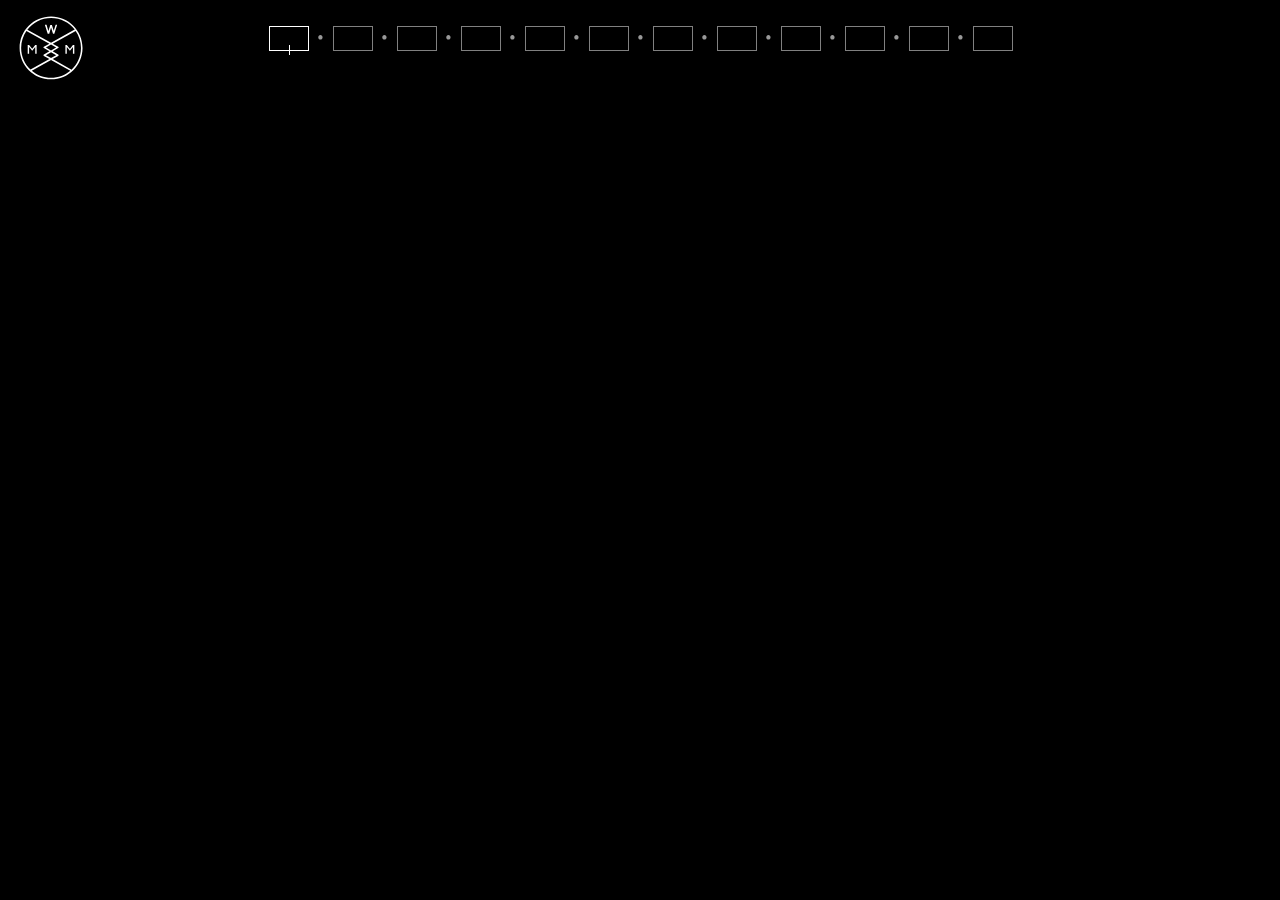
==== Development/index.html @ 4131780c "Initial commit" ====
<!DOCTYPE html>
<!--[if lt IE 7]>			<html class="no-js lt-ie9 lt-ie8 lt-ie7"> <![endif]-->
<!--[if IE 7]>				 <html class="no-js lt-ie9 lt-ie8"> <![endif]-->
<!--[if IE 8]>				 <html class="no-js lt-ie9"> <![endif]-->
<!--[if gt IE 8]><!--> <html class="no-js"> <!--<![endif]-->
		
<head>
	<meta charset="utf-8">
	<meta http-equiv="X-UA-Compatible" content="IE=edge,chrome=1">
	
	<title>What Matters Most</title>

		<meta name="description" content="What Matters Most approaches the process of image-making and story-telling as craftspeople who believe in, and wish to improve upon, the film-making canon, handed down by generations of filmmakers. What Matters Most above all, is a co-operative of artists looking to elevate each other’s work through a collective process.">
		<meta name="viewport" content="width=device-width, initial-scale=1">

		<link rel="stylesheet" href="./_css/main.css">
		<script src="./_js/vendor/modernizr-2.6.2.min.js"></script>
</head>

<body>
<!--[if lt IE 7]><p class="chromeframe">You are using an <strong>outdated</strong> browser. Please <a href="http://browsehappy.com/">upgrade your browser</a> or <a href="http://www.google.com/chromeframe/?redirect=true">activate Google Chrome Frame</a> to improve your experience.</p><![endif]-->

	<!-- Header -->
	<header>
		<div class="logo pulse"><svg version="1.1" id="Layer_1" xmlns="http://www.w3.org/2000/svg" xmlns:xlink="http://www.w3.org/1999/xlink" x="0px" y="0px"
	 width="100%" height="100%" viewBox="-28 -28 120 120" enable-background="new -28 -28 120 120" xml:space="preserve">
<path fill="#FFFFFF" d="M32.142-27.188c-32.59,0-59.003,26.414-59.003,59.003s26.413,58.997,59.003,58.997
	c32.579,0,58.997-26.406,58.997-58.995S64.721-27.188,32.142-27.188z M32.142-24.25c18.027,0.031,34.051,8.543,44.299,21.767
	l-44.354,24.66L-12.327-2.286C-2.086-15.62,14.001-24.219,32.142-24.25z M22.461,30.952l9.625-5.331l9.607,5.331l-9.607,5.604
	L22.461,30.952z M41.693,45.648l-9.607,5.327l-9.625-5.327l9.625-5.612L41.693,45.648z M-23.936,31.815
	c0.026-11.751,3.65-22.634,9.816-31.635l43.085,23.714l-10.286,5.7c-0.476,0.269-0.771,0.76-0.771,1.31
	c-0.008,0.535,0.273,1.038,0.75,1.312l10.425,6.074l-10.425,6.088c-0.477,0.274-0.758,0.78-0.75,1.315
	c0,0.54,0.295,1.047,0.771,1.309l10.286,5.7l-35.36,19.781C-17.176,62.284-23.9,47.842-23.936,31.815z M32.142,87.884
	C18.353,87.854,5.741,82.861-4.016,74.61l36.102-20.192l36.062,20.315C58.416,82.911,45.852,87.858,32.142,87.884z M70.533,72.617
	L35.185,52.701l10.281-5.699c0.487-0.263,0.781-0.766,0.781-1.308c0.016-0.534-0.278-1.041-0.745-1.315l-10.425-6.09l10.425-6.072
	c0.467-0.275,0.761-0.777,0.745-1.312c0-0.546-0.294-1.038-0.781-1.31l-10.281-5.7L78.246-0.036
	c6.259,9.054,9.938,20.01,9.962,31.853C88.173,47.913,81.386,62.397,70.533,72.617z M75.528,26.266h-2.167
	c-0.109,0-0.241,0.132-0.241,0.244c-1.725,2.092-5.002,6.219-5.646,7.031c-0.646-0.812-4.025-5.015-5.873-7.16
	c0.028,0.017-0.027-0.115-0.162-0.115h-2.189c-0.1,0-0.239,0.132-0.239,0.244v16.281C59.01,42.9,59.159,43,59.249,43h2.147
	c0.1,0,0.232-0.141,0.232-0.236V30.179c1.939,2.297,3.843,4.637,5.718,6.961l0.183,0.054c1.83-2.009,4.56-5.504,5.591-6.838v12.435
	C73.12,42.9,73.27,43,73.365,43h2.144c0.102,0,0.242-0.141,0.242-0.236V26.477C75.747,26.445,75.647,26.266,75.528,26.266z
	 M4.851,26.169H2.678c-0.111,0-0.244,0.132-0.244,0.238c-1.723,2.093-4.999,6.221-5.639,7.034c-0.655-0.813-4.042-5.015-5.883-7.154
	c0.03,0-0.025-0.118-0.152-0.118h-2.195c-0.11,0-0.244,0.132-0.244,0.238l-0.007,16.283c0.007,0.111,0.157,0.214,0.251,0.214h2.134
	c0.112,0,0.244-0.125,0.244-0.227V30.083c1.931,2.301,3.843,4.637,5.71,6.96l0.19,0.051c1.83-2.002,4.551-5.499,5.592-6.829v12.423
	c0,0.109,0.149,0.214,0.244,0.214h2.141c0.104,0,0.246-0.123,0.246-0.227V26.379C5.067,26.351,4.96,26.169,4.851,26.169z
	 M35.6,5.032c0.027,0-0.022,0.144,0.223,0.204h2.316c0.031,0,0.056,0,0.056,0c0.117,0,0.194-0.145,0.194-0.188l-0.123-0.054
	l0.136,0.046l5.146-16.545h-0.195c0,0-1.646,0-2.513,0l-0.284,0.149c-0.441,1.463-2.846,9.316-3.436,11.287
	c-0.519-1.713-2.394-7.859-3.509-11.059c-0.93-0.103-1.883-0.103-2.706-0.103l-0.234,0.197c-1.103,3.586-3.174,10.412-3.505,11.482
	l-3.528-11.854c-0.139-0.1-0.972-0.109-1.798-0.109c-0.398,0-0.81,0-1.115,0.008c-0.12,0-0.173,0.163-0.173,0.196
	c0,0.125,0.045,0.219,0.045,0.227C21.84-7.429,25.49,4.037,25.836,5.06c-0.005-0.032-0.005,0.024-0.005,0.024
	c0,0.033,0.131,0.149,0.152,0.149h2.571c0.106,0,0.173-0.166,0.173-0.181c1.041-3.228,3.064-10.024,3.432-11.267L35.6,5.032z"/>
</svg></div>
		<h1>What Matters Most</h1>
		<br><span>About + Contact</span>
	</header>

	<!-- Preload -->
	<div class="cover"></div>
	<div class="preloadPlay"></div>
	<div class="preloadPlay2"></div>
	<div class="preloadFS"></div>
	<div class="preloadFS2"></div>

	<!-- About + Contact -->
	<div class="black-overlay">
		<div class="close"></div>
		<div class="about">
			<div class="about-header">	
				<div class="wmmLogo"></div><br>
				<div class="wmmText"></div><br>
				<div class="about-nav">
					<a rel="aboutS" class="aboutLink active">About</a>
					<a rel="contactS" class="aboutLink">Contact</a>
					<!-- <a rel="partnersS" class="aboutLink">Partners + Collaborators</a> -->
					<a rel="emailS" class="aboutLink">Mailing List</a>
				</div>
			</div>
			<div class="about-text">
				<div class="aboutS" style="text-align:justify" rev="About">
					What Matters Most approaches the process of image-making and story-telling as craftspeople who believe in, and wish to improve upon, the film-making canon, handed down by generations of filmmakers.
					<br><br>What Matters Most above all, is a co-operative of artists looking to elevate each other’s work through a collective process.
				</div>
				<div class="contactS" rev="Contact">
					General Inquiries
					<br><a href="mailto:info@the-most.com">info@the-most.com</a>
					<br><br>What Matters Most
					<br>3311 East Pico Boulevard
					<br>Los Angeles, CA 90023
				</div>
				<!-- <div class="partnersS centered" rev="Partners">
					Coming Soon
				</div> -->
				<div class="emailS centered" rev="Mailing List">
					<form name="ccoptin" action="http://visitor.r20.constantcontact.com/d.jsp" target="_blank" method="post" style="margin-bottom:2;">
					<input type="hidden" name="llr" value="futhpymab">
					<input type="hidden" name="m" value="1113217814149">
					<input type="hidden" name="p" value="oi">
					<input onfocus="if(this.value == 'Enter Email') { this.value = ''; }" 
						   onblur="if(this.value == '') { this.value = 'Enter Email'; }"
						   type="text" name="ea" size="20" value="Enter Email">
					<br><input type="submit" name="go" value="Submit" class="submit">
					</form>
				</div>
			</div>
			<div class="site-by"><a href="http://oskstudio.com">Site: Osk Studio</a></div>
		</div>
	</div>
	

	<!-- WMM Projects start -->
	<div id="slides">
		<nav class="slides-navigation visuallyhidden">
			<a href="#" class="prev"><img src="./_img/larr.svg"></a>
			<a href="#" class="next"><img src="./_img/rarr.svg"></a>
    	</nav>
		<ul class="slides-container">
			<li data-href="fka-twigs" data-name="FKA Twigs">
				<img src="./_content/fka-twigs/Twigs-06.jpg" class="main" alt="">
				<div class="container">
					<div class="fade"></div>

					<div class="alt-backgrounds">
						<img src="./_content/fka-twigs/Twigs-07.jpg" class="fader" id="fader-left">
						<img src="./_content/fka-twigs/Twigs-08.jpg" class="fader" id="fader-right">
					</div>

					<div class="content">
						<div class="vertical-align">

							<!-- Project Centered Reveal -->
							<div class="reveal">
								<!-- Titles Type -->
								<img src="./_content/fka-twigs/twigs-title2.png" class="preserve titles">
								<!-- Project Navigation -->
								<div class="project-nav">
									<div class="play" rel="111576153"></div><br><br>
									<a rel="info" class="subLink">Info</a>
									<a rel="credits" class="subLink">Credits</a>
									<a rel="links" class="subLink">Links</a>
								</div>
								<div class="infoBtn"></div>

								<!-- Project Content (fixed at 50% height) -->
								<div class="project-drawer">
									<div class="info">
										A music video commissioned by Young Turks/XL Recordings
										<br>and produced in conjuction with Pulse Films. 
										<br>Filmed in Los Angeles, CA    
									</div>
									<div class="credits">
										Artist - FKA Twigs / Songs - <i>Preface, Video Girl</i> / A What Matters Most and Pulse Films Production / Directed by Kahlil Joseph/ Executive Producers - Onye Anyanwu, Omid Fatemi, Laura Tunstal / Management - Mikey Stirton, Produced by Onye Anyanwu / Cinematography by Jason McCormick / Production Design by James Chinlund / Choreography by Ryan Heffington / Edited by Luke Lynch / VFX by Graham Zeller / Stylist for FKA Twigs - Karen Clarkson / Makeup Artist - Naoko Scintu / Hairstylist - Soichi Inagaki / Costume Designer - Jenna Wright / SFX Makeup Artist - Christian Lau
										<br><br>Cast - Special Appearance by Travis Scott / Inmate - Daniyar / Priest - John Allen / Correctional Officers - Sebastian Feldman
									</div>
									<div class="links">
										Coming soon
									</div>
								</div>
							</div>
							
						</div>
					</div>
					
				</div>
			</li>
			<li data-href="slip" data-name="Slip">
				<img src="./_content/slip/middle.jpg" class="main" alt="">
				<div class="container">
					<div class="fade"></div>

					<div class="alt-backgrounds" data-left="./_content/slip/slip2.jpg" data-right="./_content/slip/slip3.jpg"></div>

					<div class="content">
						<div class="vertical-align">

							<!-- Project Centered Reveal -->
							<div class="reveal">
								<!-- Titles Type -->
								<img src="./_content/slip/slip.png" class="preserve titles">
								<!-- Project Navigation -->
								<div class="project-nav">
									<div class="play" rel="114097964"></div><br><br>
									<a rel="info" class="subLink">Info</a>
									<a rel="credits" class="subLink">Credits</a>
									<a rel="links" class="subLink">Links</a>
								</div>
								<div class="infoBtn"></div>

								<!-- Project Content (fixed at 50% height) -->
								<div class="project-drawer">
									<div class="info">
										Director's Statement: While making <i>Slip</i> I can remember looking at the monitor while we shot and it felt less like seeing a performance to me than having a glimpse into a different world.  Like a wormhole into an alternate universe, or a live feed of somebody else's dream.  It really struck me, I'd never had that feeling from any of the work I'd done before and I've gone searching for it with every project I've made since.  That can be frustrating sometimes, because I still don't know how I got there in the first place.    
									</div>
									<div class="credits">
										Directed By – Chelsea McMullan / Executive Producer – Geoff McLean/ Producer – Cole J. Alvis/ Supervising Producer – Chris Pavoni / Director of Photography – Maya Bankovic / Choreography– Yvonne Ng / Score – Juliet Palmer / Production Manager - Rogelio Cazares / Steady Cam Operator - Sean Sealey / First Assistant Camera - Mike Dawson / Digital Imaging Technician - Jake Kovnat / Gaffer - Gabrielle Nadeau / Key Grip - Brodie Spaull / Best Boy - Ohji Inoue / Swing - Wayne Robbinson / Driver - Todd Thompson / Production Assistant - Dave Guyen / Editor - Avril Jacobson / Sound Recordist/Editor/Mixer - Jean Martin / Colorist - Kevin Camilleri Notch / Hair/Makeup - Amanda Wood / Wardrobe - Kristan Klimczak / Key Props - Kristan Klimczak / Location Stills - Nadia Tan and Zaheed Miwani / Craft Service - Nancy McKay / Catering - Rancho Relaxo / Online - Mark Bachli, Brad Nueduk and Fini Films / Starring – Linnea Swan / Dancers – Mairead Filgate, Jessica Grosdanof, Kate Nakervis, Andrea Mapili, Nika Mistruzzi, Chloe Ariane Whitehorn, Aura Carcueva, Andrea Lui, Sierra Michaelides, Tonia Szkurhan, Becky Bridger, Mairead Filgate, Cara Spooner, Victoria Kucher, Joy Kamibayashi, Alaine Denley, Antonnette Lim, Linnea Swan, Meredith Jane Thompson, Amanda Wood, and Wang Ophelia / Special Thanks to – Harrison Baths, Chris Leonard, Fini Films, Judi Gladstone, Erin Smith, and Raha Shirazi
									</div>
									<div class="links">
										<a href="https://www.nowness.com/series/directors-cuts/dc-chelsea-mcmullan">NOWNESS</a>
									</div>
								</div>
							</div>
							
						</div>
					</div>
					
				</div>
			</li>
			<li data-href="kenzo" data-name="Kenzo">
				<img src="./_content/kenzo/kenzo_01.1.jpg" class="main" alt="">
				<div class="container">
					<div class="fade"></div>

					<div class="alt-backgrounds" data-left="./_content/kenzo/kenzo_02.jpg" data-right="./_content/kenzo/kenzo_04.jpg"></div>

					<div class="content">
						<div class="vertical-align">

							<!-- Project Centered Reveal -->
							<div class="reveal">
								<!-- Titles Type -->
								<img src="./_content/kenzo/kenzo-logo2.png" class="preserve titles">
								<!-- Project Navigation -->
								<div class="project-nav">
									<div class="play" rel="111160913"></div><br><br>
									<a rel="info" class="subLink">Info</a>
									<a rel="credits" class="subLink">Credits</a>
									<a rel="links" class="subLink">Links</a>
								</div>
								<div class="infoBtn"></div>

								<!-- Project Content (fixed at 50% height) -->
								<div class="project-drawer">
									<div class="info">
										A film commissioned by fashion house Kenzo<br>and produced in conjunction with Pulse Films. 
										<br>Filmed in Los Angeles, CA     
									</div>
									<div class="credits">
										Written and directed by Kahlil Joseph / A What Matters Most and Pulse Films Production / Music by Shabazz Palaces / Cinematography by Jason McCormick / Art direction by Partel Oliva / Production Design by Callie Andreadis / Styled by Mobolaji Dawodu and Annabelle Baldero Lacuna / Produced by Onye Anyanwu and Alejandro De Leon
										<br><br>Starring – Grace Mahary, Palaceer Lazaro, Tykee Dawkins, Chris "Worm" Lewis
									</div>
									<div class="links">
										Coming soon
									</div>
								</div>
							</div>
							
						</div>
					</div>
					
				</div>
			</li>
			<li data-href="wildcat" data-name="Wildcat">
				<img src="./_content/wildcat/wildcat-02.jpg" class="main" alt="">
				<div class="container">
					<div class="fade"></div>

					<div class="alt-backgrounds" data-left="./_content/wildcat/wildcat-03.jpg" data-right="./_content/wildcat/wildcat-01.jpg"></div>

					<div class="content">
						<div class="vertical-align">

							<!-- Project Centered Reveal -->
							<div class="reveal">
								<!-- Titles Type -->
								<img src="./_content/wildcat/wildcat.png" class="preserve titles">

								<!-- Project Navigation -->
								<div class="project-nav">
									<div class="play" rel="66703600"></div><br><br>
									<a rel="info" class="subLink">Info</a>
									<a rel="credits" class="subLink">Credits</a>
									<a rel="links" class="subLink">Links</a>
								</div>
								<div class="infoBtn"></div>

								<!-- Project Content (fixed at 50% height) -->
								<div class="project-drawer">
									<div class="info">
										<i>Wildcat</i> is a state of mind; an experiment inspired by the composition and performance of jazz music.
										<br>The characters that populate this world are actual &ndash; cowboys; and envisioned &ndash; angels. 
										<br>The town they all inhabit is real &ndash; Grayson, Oklahoma.     
									</div>
									<div class="credits">
										Directed and Edited by – Kahlil Joseph / Cinematography by – Malik Hassan Sayeed / Produced by – Omid Fatemi, Paul Chang, Ebony Brown and Daniel Tarr / Original Music by – Flying Lotus / Additional Editing by - Luke Lynch / 1st AC – Wayne Goring / 2nd AC - Jon Jones / Steadicam by - Stephen Wymer / DIT - Jason Wietholter / Sound Operator - Jon Roman / Wardrobe – Ebony Brown  / Production Assistant - Kevin Kisling  /  Titles - Osk Studio
										<br><br>Featuring – Lundon Torrence, Wildcat Ebony Brown, Elvert (Nooksie) Celestine
										<br>Special Thanks to – L. Onye Anyanwu, Daniel Song, Tamytrea Celestine, Oliver Williams, Wendell Williams, Veronica Armstead and the Armstead Family, Mayor Leon Armstead, C & W Rodeo Arena, The people and town of Grayson, Oklahoma
										<br>R.I.P. Aunt Janet Celestine.
									</div>
									<div class="links">
										<a href="http://www.nowness.com">NOWNESS</a>
									</div>
								</div>
							</div>
							
						</div>
					</div>
					
				</div>
			</li>
			<li data-href="until-the-quiet-comes" data-name="Flying Lotus:<br>Until The Quiet Comes">
				<img src="./_content/flying-lotus-until/flying_lotus-02.jpg" class="main" alt="">
				<div class="container">
					<div class="fade"></div>
					
					<div class="alt-backgrounds" data-left="./_content/flying-lotus-until/flying_lotus-03.jpg" data-right="./_content/flying-lotus-until/flying_lotus-01.jpg">

					</div>

					<div class="content">
						<div class="vertical-align">

							<!-- Project Centered Reveal -->
							<div class="reveal">
								<!-- Titles Type -->
								<img src="./_content/flying-lotus-until/flying-lotus.png" class="preserve titles">

								<!-- Project Navigation -->
								<div class="project-nav">
									<div class="play" rel="48551671"></div><br><br>
									<a rel="info" class="subLink">Info</a>
									<a rel="credits" class="subLink">Credits</a>
									<a rel="links" class="subLink">Links</a>
								</div>
								<div class="infoBtn"></div>

								<!-- Project Content (fixed at 50% height) -->
								<div class="project-drawer">
									<div class="info">
										A short film by Kahlil Joseph featuring music from the Flying Lotus album. 
										<br>Filmed on 35mm in Los Angeles, CA
									</div>
									<div class="credits">
										Directed By – Kahlil Joseph / Cinematography by – Matthew J. Lloyd / Produced By – Omid Fatemi / Underwater Cameraman / 1st AC – David Edsall / Edited by – Luke Lynch / Steadicam by – Dana Morris / VFX by – Josh Foster @ Synapse FX / Additional FX work by - Andy Curtis / Color by – Sean Coleman @ Company3 / Titles by – Stephen Serrato / Styling by – Elizabeth Birkett-Gibbs / Music by – Flying Lotus / Production/Camera Assistant – Marcus Reposar/ Location Manager – Big Flip
										<br><br>Featuring – Solomon Gibbs, Storyboard P, Ishmael Gibbs and Edwin Marcelin
										<br>Special Thanks to – Laura Tunstall, Chris Gibbs, Alan Algee, Rodney Passe, Patrick O’Brien-Smith, Panavision and the community of Nickerson Gardens
									</div>
									<div class="links">
										<a href="http://articles.latimes.com/2012/sep/06/entertainment/la-et-ms-flying-lotus-film-highlights-los-angeles-three-new-tracks-20120906">LA Times</a>
										<a href="http://pitchfork.com/news/47751-watch-flying-lotus-short-film-until-the-quiet-comes/">Pitchfork</a>
										<a href="http://www.spin.com/articles/flying-lotus-resurrects-the-dead-in-short-film-until-the-quiet-comes/">Spin</a>
										<a href="http://blog.sfmoma.org/2013/03/kahlil-josephs-until-the-quiet-comes-the-afriscape-ghost-dance-on-film-part-ii/">SFMOMA</a>
									</div>
								</div>
							</div>
							
						</div>
					</div>
				</div>
			</li>
			<li data-href="black-up" data-name="Shabazz Palaces<br>Black Up">
				<img src="./_content/black-up/black-up-03.jpg" class="main" alt="">
				<div class="container">
					<div class="fade"></div>
					
					<div class="alt-backgrounds" data-left="./_content/black-up/black-up-01.jpg" data-right="./_content/black-up/black-up-08.jpg"></div>
					
					<div class="content">
						<div class="vertical-align">

							<!-- Project Centered Reveal -->
							<div class="reveal">
								<!-- Titles Type -->
								<img src="./_content/black-up/black-up2.png" class="preserve titles">

								<!-- Project Navigation -->
								<div class="project-nav">
									<div class="play" rel="31927472"></div><br><br>
									<a rel="info" class="subLink">Info</a>
									<a rel="credits" class="subLink">Credits</a>
									<a rel="links" class="subLink">Links</a>
								</div>
								<div class="infoBtn"></div>

								<!-- Project Content (fixed at 50% height) -->
								<div class="project-drawer">
									<div class="info">
										"Black Up" is a short film that portrays a fever dream induced by the music of Shabazz Palaces.  The film features songs from Shabazz Palaces' album Black Up on Sub Pop Records, as well as various pieces of unreleased material. 

										<br>Filmed in Bronx, NY, Beacon, NY, and various locations in Puerto Rico
									</div>
									<div class="credits">
										Director – Kahlil Joseph / Photography – Matthew J. Lloyd / Producer – Omid Fatemi / 1st AC – Dave Edsall / Steadycam – Jonathan Beattie / Production and Costume Design – Maikoiyo Alley-Barnes / Production Coordinator – Sue Yeon Ahn / Graphics – Evan Matthews / Sound Design – Will Patterson / Color – Malik Sayeed and Nice Dissolve / Model – Brianna Michele / Talent – Raul Robinson-Cruz and Mariel Cruz / Location Scout – DJ Nature
										<br>Creative Consultant – Lee Harrison & Knox Robinson / Executive Producer – Paul Chang
										<br>Gil Scott-Heron audio sample courtesy of Reelblack 
									</div>
									<div class="links">
										<a href="http://www.newyorker.com/online/blogs/culture/2011/12/best-music-2011-lists-of-lists-and-endings-of-endings.html">The New Yorker</a>
										<a href="http://www.gorillavsbear.net/2011/12/09/gorilla-vs-bears-videos-of-2011/">Gorilla Vs Bear</a>
										<a href="http://www.nme.com/nme-video/shabazz-palaces--black-up/1309890483001">NME</a>
										<a href="http://www.papermag.com/2011/12/shabazz_palaces_black_up_album.php">Paper</a>
										<a href="http://www.clashmusic.com/news/watch-shabazz-palaces-black-up">Clash</a>
									</div>
								</div>
							</div>
							
						</div>
					</div>
				</div>
			</li>
			<li data-href="ill-be-a-ghost" data-name="Rae Spoon<br>I'll Be A Ghost For You">
				<img src="./_content/rae-spoon/rae-01.jpg" class="main" alt="">
				<div class="container">
					<div class="fade"></div>
					
					<div class="alt-backgrounds" data-left="./_content/rae-spoon/rae-04.jpg" data-right="./_content/rae-spoon/rae-03.jpg"></div>
					
					<div class="content">
						<div class="vertical-align">

							<!-- Project Centered Reveal -->
							<div class="reveal">
								<!-- Titles Type -->
								<img src="./_content/rae-spoon/rae-spoon.png" class="preserve titles">

								<!-- Project Navigation -->
								<div class="project-nav">
									<div class="play" rel="31413241"></div><br><br>
									<a rel="info" class="subLink">Info</a>
									<a rel="credits" class="subLink">Credits</a>
									<a rel="links" class="subLink">Links</a>
								</div>
								<div class="infoBtn"></div>

								<!-- Project Content (fixed at 50% height) -->
								<div class="project-drawer">
									<div class="info">
										"Old cowboys are the saddest and most touching figures." - Wim Wenders
										<br>Filmed in Deadman's Creek, British Columbia, Canada 
									</div>
									<div class="credits">
										Director : Chelsea McMullan / Photography: Matthew J. Lloyd / Editor: Avril Jacobson / Music: Rae Spoon / Talent: Don Cope / Produced by What Matters Most
									</div>
									<div class="links">
										<a href="http://www.dazeddigital.com/artsandculture/article/12135/1/chelsea-mcmullan’s-i’ll-be-a-ghost-for-you">Dazed & Confused</a>
									</div>
								</div>
							</div>
							
						</div>
					</div>
				</div>
			</li>
			<li data-href="deragliamenti" data-name="Derailments<br>Deragliamenti">
				<img src="./_content/deragliamenti/deragliamenti-01.jpg" class="main" alt="">
				<div class="container">
					<div class="fade"></div>
					
					<div class="alt-backgrounds" data-left="./_content/deragliamenti/deragliamenti-04.jpg" data-right="./_content/deragliamenti/deragliamenti-03.jpg"></div>
					
					<div class="content">
						<div class="vertical-align">

							<!-- Project Centered Reveal -->
							<div class="reveal">
								<!-- Titles Type -->
								<img src="./_content/deragliamenti/deragliamenti-title.png" class="preserve titles">

								<!-- Project Navigation -->
								<div class="project-nav">
									<div class="play" rel="32808527"></div><br><br>
									<a rel="info" class="subLink">Info</a>
									<a rel="credits" class="subLink">Credits</a>
									<a rel="links" class="subLink">Links</a>
								</div>
								<div class="infoBtn"></div>

								<!-- Project Content (fixed at 50% height) -->
								<div class="project-drawer">
									<div class="info" style="text-align:justify">
										Frederico Fellini's unmade film <i>ll Viaggio di G. Mastorna Detto Fernet</i> became a graphic novel, just before Fellini's death in 1993. This is the story of howthat came to be, as told by long time Fellini collaborator and illustrator for <i>ll Viaggio di G. Mastorna</i>, Milo Manera. Combining still photography and moving images, the piece which was produced in conjunction with Fabrica, premiered at the Toronto International Film Festival in 2011. The short is anchored by an interview with Milo Minara, shot entirely in stills. The interview discusses his personal take on the main existentialist themes of the book; this interview has been intercut with the actual graphic novel and what appears to be the lost footage (via recreation) of the story's first scene. This short doc is an exploration into dreams and fantasy, moving through different realities. 
										<br><br>
										<div class="centered">Filmed in Milan, Italy and Koln, Germany.</div>
									</div>
									<div class="credits">
										Director: Chelsea McMullan / Executive Producer: Fabrica / Producer: Derek Howard and Omid Fatemi / Production Company:	 Fabrica in conjunction with What Matters Most / Principal Cast: Milo Manara / Screenplay: Chelsea McMullan / Cinematographer: Derek Howard / Editor: Pablo Pastor / Sound: Grant Edmonds / Music: Ted Bois / Production Designer: Leanne MacKay / Photography Stills: Margo Ovcharemko
									</div>
									<div class="links">
										<a href="http://www.nowness.com/day/2011/8/16/1584/fellinis-fate">Nowness</a>
										<a href="http://www.vogue.it/en/uomo-vogue/news/2011/09/deragliamenti">Vogue Italia</a>
										<a href="http://www.vanityfair.it/show/cinema/2012/06/18/arcipelago-documentario-deragliamenti-milo-manara-federico-fellini">Vanity Fair Italia</a>
										<a href="http://tiff.net/press/pressreleases/2011/a-yodeling-farmer-an-angry-clown-and-3-d-dancers-leap-off-the-screen-in-short-cuts-canada-lineup">Toronto Film International Festival</a>
									</div>
								</div>
							</div>
							
						</div>
					</div>
				</div>
			</li>
			<li data-href="seu-jorge-model" data-name="Seu Jorge:<br>The Model">
				<img src="./_content/seu-jorge-model/Seu-Jorge_THE-MODEL-PT-1_2-6.jpg" class="main" alt="">
				<div class="container">
					<div class="fade"></div>
					
					<div class="alt-backgrounds" data-left="./_content/seu-jorge-model/Seu-Jorge_THE-MODEL-PT-1_2-3.jpg" data-right="./_content/seu-jorge-model/the-model-P2-02.jpg"></div>
					
					<div class="content">
						<div class="vertical-align">

							<!-- Project Centered Reveal -->
							<div class="reveal">
								<!-- Titles Type -->
								<img src="./_content/seu-jorge-model/the-model.png" class="preserve titles">

								<!-- Project Navigation -->
								<div class="project-nav">
									<div class="play" rel="112609111"></div><br><br>
									<a rel="info" class="subLink">Info</a>
									<a rel="credits" class="subLink">Credits</a>
									<a rel="links" class="subLink">Links</a>
								</div>
								<div class="infoBtn"></div>

								<!-- Project Content (fixed at 50% height) -->
								<div class="project-drawer">
									<div class="info" style="text-align:justify">
										Now-Again Records and What Matters Most present a short film duo entitled <i>The Model</i>, featuring the renowned Brazilian singer and actor Seu Jorge (<i>City Of God, The Life Aquatic</i>). <i>The Model</i> is inspired by the music from the self-titled Seu Jorge and Almaz album. 

										<br><br>The first part <i>Chapter 1: Marcello in Limbo</i> is a one-take affair that follows Jorge as he weaves through a cliffside mansion in the Hollywood Hills. The film showcases three cover songs from the album (Roy Ayers’ <i>Everybody Loves The Sunshine,</i> Martinho da Vila and João de Aquino's <i>Cirandar</i> and Kraftwerk’s <i>The Model</i>) and features the members of his band Almaz, producer Mario C and keyboardist Money Mark. 

										<br><br><div class="centered">Filmed in Hollywood, California.</div>
									</div>
									<div class="credits">
										Director: Kahlil Joseph / Starring: Seu Jorge / Photography: Bradford Young and Matthew J. Lloyd / Producer: Omid Fatemi and Daniel Song / Styling: Davia and Earl Hunter for Style By Davia / Additional production support by Jon David Lloyd / Executive Producer: Paul Chang
									</div>
									<div class="links">
										<a href="http://www.nowness.com/day/2010/12/10/1196/seu-jorge-the-model">Nowness</a>
										<a href="http://seujorgealmaz.com">Seu Jorge and Almaz</a>
									</div>
								</div>
							</div>
							
						</div>
					</div>
				</div>
			</li>
			<li data-href="vans-syndicate-luke-mieier" data-name="Vans Syndicate<br>Luke Mieir">
				<img src="./_content/vans/vans-02.jpg" class="main" alt="">
				<div class="container">
					<div class="fade"></div>
					
					<div class="alt-backgrounds" data-left="./_content/vans/vans-03.jpg" data-right="./_content/vans/vans-04.jpg"></div>
					
					<div class="content">
						<div class="vertical-align">

							<!-- Project Centered Reveal -->
							<div class="reveal">
								<!-- Titles Type -->
								<img src="./_content/vans/vans-title2.png" class="preserve titles">

								<!-- Project Navigation -->
								<div class="project-nav">
									<div class="play" rel="17102128"></div><br><br>
									<a rel="info" class="subLink">Info</a>
									<a rel="credits" class="subLink">Credits</a>
									<a rel="links" class="subLink">Links</a>
								</div>
								<div class="infoBtn"></div>

								<!-- Project Content (fixed at 50% height) -->
								<div class="project-drawer">
									<div class="info" style="text-align:justify">
										A viral ad spot designed to celebrate the launch of a new product by Luke Meier and Vans Syndicate. The spot features music by Flying Lotus and original Black Rock Coalition member Melvin Gibbs. Ishmael Butler makes a cameo appearance and provides the voice over.

										<br><div class="centered">Filmed in Seattle, Washington.</div>
									</div>
									<div class="credits">
										Written and Directed by: Kahlil Joseph / Photography: Matthew J. Lloyd / Music: Flying Lotus and Melvin Gibbs / Producer: Luke Meier, Chris Gibbs, and Omid Fatemi / Co-producer: Funk Factory Films / Skaters: Chioke Daudi Stuckey, Ben Randolph, Zachary Zaragoza, and Rodney Procter / Editing: Kahlil Joseph, Sean Shafer, Aaron Morris, and Luke Lynch / Costume/Production Designer: Maikoiyo Alley-Barnes / Optical Titles: Sebastian Pardo / Camera Assist: Trevor Funk

										<br><br>Support from: Tom Cooke, Jay Potocar, Jon Warren, Berto Liechty, Rian Pozzebon, Peter Dericks, Michael deWit, Matt Shipman from Vans, James Jebbia from Supreme, and Ill Studio

										<br>Special thanks: The Procter Family, Molly O’Brien, Malik Sayeed, Funk Factory Films, Trevor Funk, Nin Truong, Ali Fatemi, Chezik Walker, Rock Paper Scissors, and The City of Seattle 
									</div>
									<div class="links">
										<a href="http://www.vanssyndicatezine.com/2011/02/luke-meier-film.html">Vans Syndicate Zine</a>
									</div>
								</div>
							</div>
							
						</div>
					</div>
				</div>
			</li>
			<li data-href="belhaven-meridian" data-name="Shabazz Palaces<br>Belhaven Meridian">
				<img src="./_content/shabazz-bellhaven/shabazz-03.jpg" class="main" alt="">
				<div class="container">
					<div class="fade"></div>
					
					<div class="alt-backgrounds" data-left="./_content/shabazz-bellhaven/shabazz-02.jpg" data-right="./_content/shabazz-bellhaven/shabazz-01.jpg"></div>
					
					<div class="content">
						<div class="vertical-align">

							<!-- Project Centered Reveal -->
							<div class="reveal">
								<!-- Titles Type -->
								<img src="./_content/shabazz-bellhaven/bellhaven.png" class="preserve titles">

								<!-- Project Navigation -->
								<div class="project-nav">
									<div class="play" rel="10369494"></div><br><br>
									<a rel="info" class="subLink">Info</a>
									<a rel="credits" class="subLink">Credits</a>
									<a rel="links" class="subLink">Links</a>
								</div>
								<div class="infoBtn"></div>

								<!-- Project Content (fixed at 50% height) -->
								<div class="project-drawer">
									<div class="info">
										An allegorical short film/music video for Shabazz Palaces called "Belhaven Meridian." Beautifully shot on 35mm black & white film in Watts, Los Angeles, "Belhaven Meridian" is a one-shot homage to Charles Burnett's 1977 classic Killer of Sheep.
										<br><br>Filmed in Watts, California
									</div>
									<div class="credits">
										Director: Kahlil Joseph / Photography: Matthew J. Lloyd / Produced by What Matters Most / Music: Shabazz Palaces
									</div>
									<div class="links">
										<a href="http://www.lodownmagazine.com/index.php?page=26&modaction=showItem&id=2187">Lodown</a>
										<a href="http://blog.wk.com/2010/02/09/la-tapes-stylish-men/">Wieden + Kennedy</a>
									</div>
								</div>
							</div>
							
						</div>
					</div>
				</div>
			</li>
			<li data-href="built-by-wendy" data-name="An Interview With<br>Harris Savides">
				<img src="./_content/built-by-wendy/Built_by_Wendy-02.jpg" class="main" alt="">
				<div class="container">
					<div class="fade"></div>
					
					<div class="alt-backgrounds" data-left="./_content/built-by-wendy/Built_by_Wendy-03.jpg" data-right="./_content/built-by-wendy/Built_by_Wendy-01.jpg"></div>
					
					<div class="content">
						<div class="vertical-align">

							<!-- Project Centered Reveal -->
							<div class="reveal">
								<!-- Titles Type -->
								<img src="./_content/built-by-wendy/built-by-wendy.png" class="preserve titles">

								<!-- Project Navigation -->
								<div class="project-nav">
									<div class="play" rel="53172804"></div><br><br>
									<a rel="info" class="subLink">Info</a>
									<a rel="credits" class="subLink">Credits</a>
									<a rel="links" class="subLink">Links</a>
								</div>
								<div class="infoBtn"></div>

								<!-- Project Content (fixed at 50% height) -->
								<div class="project-drawer">
									<div class="info">
										An Interview with Harris Savides for Built By Wendy (The Filmstrip Dress)
										<br>In Loving Memory of Harris Savides, ASC.
										<br><br>Shot on Location at the Chateau Marmont in Hollywood, CA in 2009.
									</div>
									<div class="credits">
										Directed by Kahlil Joseph / Photography by Matthew J. Lloyd
										
									</div>
									<div class="links">
										<a href="http://www.builtbywendy.com">Built By Wendy</a>
									</div>
								</div>
							</div>
							
						</div>
					</div>
				</div>
			</li>
		</ul>
	</div>
	<!-- WMM Projects end -->

	<!-- Vimeo Box -->
	<div class="vimeo"></div>

	<!-- Triptipc Markers (disabled for now) -->
	<!-- <div class="triptic"></div> -->

	<!-- Fullscreen (disabled for now) -->
	<!-- <aside class="fs"></aside> -->

<script src="//ajax.googleapis.com/ajax/libs/jquery/1.9.1/jquery.min.js"></script>
<script>window.jQuery || document.write('<script src="./_js/vendor/jquery-1.9.0.min.js"><\/script>')</script>
<script>
  (function(i,s,o,g,r,a,m){i['GoogleAnalyticsObject']=r;i[r]=i[r]||function(){
  (i[r].q=i[r].q||[]).push(arguments)},i[r].l=1*new Date();a=s.createElement(o),
  m=s.getElementsByTagName(o)[0];a.async=1;a.src=g;m.parentNode.insertBefore(a,m)
  })(window,document,'script','//www.google-analytics.com/analytics.js','ga');

  ga('create', 'UA-40486796-1', 'the-most.com');
  ga('send', 'pageview');

</script>
<script src="./_js/jquery.superslides-texthash.js"></script>
<script src="./_js/plugins.js"></script>
<script src="./_js/beast.js"></script>
<script>
$(function(){
	beast.init()
})
</script>

</body>
</html>
---- Development/_css/main.css ----
/**
 * Global Reset of all HTML Elements
 */
html,
body {
  border: 0;
  font-family: "Times New Roman", Times, serif;
  line-height: 1.2;
  margin: 0;
  padding: 0;
}
div,
span,
object,
iframe,
img,
table,
caption,
thead,
tbody,
tfoot,
tr,
tr,
td,
article,
aside,
canvas,
details,
figure,
hgroup,
menu,
nav,
footer,
header,
section,
summary,
mark,
audio,
video {
  border: 0;
  margin: 0;
  padding: 0;
  outline: 0;
}
h1,
h2,
h3,
h4,
h5,
h6,
p,
blockquote,
pre,
a,
abbr,
address,
cit,
code,
del,
dfn,
em,
ins,
q,
samp,
small,
strong,
sub,
sup,
b,
i,
hr,
dl,
dt,
dd,
ol,
ul,
li,
fieldset,
legend,
label {
  border: 0;
  font-size: 100%;
  font-weight: normal;
  vertical-align: baseline;
  margin: 0;
  padding: 0;
}
article,
aside,
canvas,
figure,
figure img,
figcaption,
hgroup,
footer,
header,
nav,
section,
audio,
video {
  display: block;
}
table {
  border-collapse: collapse;
  border-spacing: 0;
}
table caption,
table th,
table td {
  text-align: left;
  vertical-align: middle;
}
a img {
  border: 0;
}
:focus {
  outline: 0;
}
/**
 * Custom Boilerplate snippets
 */
html {
  font-size: 100%;
  -webkit-text-size-adjust: 100%;
  -ms-text-size-adjust: 100%;
  -webkit-font-smoothing: antialiased;
}
img {
  -ms-interpolation-mode: bicubic;
}
.visuallyhidden {
  border: 0;
  clip: rect(0 0 0 0);
  height: 1px;
  margin: -1px;
  overflow: hidden;
  padding: 0;
  position: absolute;
  width: 1px;
}
svg:not(:root) {
  overflow: hidden;
}
@media print {
  p,
  h2,
  h3 {
    orphans: 3;
    widows: 3;
  }
  img {
    max-width: 100% !important;
  }
}
@-webkit-keyframes slip {
  from {
    bottom: -5px;
  }
  to {
    bottom: -10px;
  }
}
@-webkit-keyframes rotate {
  from {
    -webkit-transform: rotate(0deg);
  }
  to {
    -webkit-transform: rotate(360deg);
  }
}
@-moz-keyframes rotate {
  from {
    -moz-transform: rotate(0deg);
  }
  to {
    -moz-transform: rotate(360deg);
  }
}
@-o-keyframes rotate {
  from {
    -o-transform: rotate(0deg);
  }
  to {
    -o-transform: rotate(360deg);
  }
}
@keyframes rotate {
  from {
    transform: rotate(0deg);
  }
  to {
    transform: rotate(360deg);
  }
}
@-webkit-keyframes pulse {
  0% {
    -webkit-transform: scale(1);
  }
  50% {
    -webkit-transform: scale(0.9);
  }
  100% {
    -webkit-transform: scale(1);
  }
}
@-moz-keyframes pulse {
  0% {
    -moz-transform: scale(1);
  }
  50% {
    -moz-transform: scale(0.9);
  }
  100% {
    -moz-transform: scale(1);
  }
}
@-o-keyframes pulse {
  0% {
    -o-transform: scale(1);
  }
  50% {
    -o-transform: scale(0.9);
  }
  100% {
    -o-transform: scale(1);
  }
}
@keyframes pulse {
  0% {
    transform: scale(1);
  }
  50% {
    transform: scale(0.9);
  }
  100% {
    transform: scale(1);
  }
}
* {
  -webkit-box-sizing: border-box;
  -moz-box-sizing: border-box;
  box-sizing: border-box;
  *behavior: url(/_css/boxsizing.htc);
}
body {
  background-color: black;
  color: white;
  font-size: 18px;
}
body a {
  text-decoration: none;
  color: white;
  font-style: italic;
}
body .centered {
  text-align: center !important;
}
header {
  position: fixed;
  top: 16px;
  left: -24px;
  width: 150px;
  height: 200px;
  text-align: center;
  opacity: 1;
  z-index: 10;
  cursor: pointer;
  -webkit-transition: all 0.4s ease-in-out 0s;
  -moz-transition: all 0.4s ease-in-out 0s;
  -o-transition: all 0.4s ease-in-out 0s;
  -ms-transition: all 0.4s ease-in-out 0s;
  transition: all 0.4s ease-in-out 0s;
}
header .logo {
  display: inline-block;
  height: 64px;
  width: 64px;
}
header .logo.rotate {
  -webkit-animation: rotate 2s infinite 0 linear;
  -moz-animation: rotate 2s infinite 0 linear;
  -ms-animation: rotate 2s infinite 0 linear;
}
header .logo.pulse {
  -webkit-animation: pulse 2s infinite 0 linear;
  -moz-animation: pulse 2s infinite 0 linear;
  -ms-animation: pulse 2s infinite 0 linear;
}
header h1,
header span {
  opacity: 0;
  -webkit-transition: all 0.2s ease-in-out 0s;
  -moz-transition: all 0.2s ease-in-out 0s;
  -o-transition: all 0.2s ease-in-out 0s;
  -ms-transition: all 0.2s ease-in-out 0s;
  transition: all 0.2s ease-in-out 0s;
}
header h1 {
  width: 150px;
  height: 15px;
  margin-top: 10px;
  background: url(../_img/wmm_text.svg) no-repeat center center;
  background-size: contain;
  text-indent: -99999px;
}
header.hidden {
  opacity: 0;
}
header:hover {
  left: 12px;
}
header:hover h1,
header:hover span {
  opacity: 1;
}
/* preload */
.cover {
  position: fixed;
  width: 100%;
  height: 100%;
  background-color: black;
  z-index: 9;
}
.preloadPlay {
  background: url(../_img/play.svg) center center no-repeat;
  opacity: 0;
}
.preloadPlay2 {
  background-image: url(../_img/playOver.svg);
  opacity: 0;
}
.preloadFS {
  background-image: url(../_img/fs.svg);
  opacity: 0;
}
.preloadFS2 {
  background-image: url(../_img/fs2.svg);
  opacity: 0;
}
.black-overlay {
  position: fixed;
  width: 100%;
  height: 100%;
  background-color: black;
  left: -126%;
  z-index: 9;
  opacity: 0;
  -webkit-transition: all 0.4s ease-in-out 0s;
  -moz-transition: all 0.4s ease-in-out 0s;
  -o-transition: all 0.4s ease-in-out 0s;
  -ms-transition: all 0.4s ease-in-out 0s;
  transition: all 0.4s ease-in-out 0s;
}
.black-overlay.peek {
  left: -120%;
  opacity: 1;
}
.black-overlay.cover {
  left: 0 !important;
  opacity: 1 !important;
  z-index: 15;
}
.black-overlay:after {
  display: block;
  position: absolute;
  right: -50%;
  content: ' ';
  width: 50%;
  height: 100%;
  background: url(../_img/grad_test.png);
  background-size: 100% 100%;
}
.black-overlay .close {
  position: fixed;
  right: 16px;
  top: 16px;
  width: 28px;
  height: 28px;
  background: url(../_img/close.svg) center center no-repeat;
  cursor: pointer;
  z-index: 20;
  display: none;
}
.black-overlay .about .about-header {
  position: absolute;
  top: 50%;
  left: 50%;
  width: 518px;
  text-align: center;
  margin-top: -270px;
  margin-left: -259px;
}
.black-overlay .about .about-header .wmmLogo {
  display: inline-block;
  width: 120px;
  height: 120px;
  background: url(../_img/wmm_logo.svg) no-repeat center center;
  background-size: contain;
}
.black-overlay .about .about-header .wmmText {
  display: inline-block;
  width: 360px;
  height: 35px;
  margin: 20px 0 60px 0;
  background: url(../_img/wmm_text.svg) no-repeat center center;
  background-size: contain;
}
.black-overlay .about .about-header .aboutLink {
  cursor: pointer;
}
.black-overlay .about .about-header .aboutLink:not(:last-child) {
  margin-right: 20px;
}
.black-overlay .about .about-header .aboutLink:hover,
.black-overlay .about .about-header .aboutLink.active {
  padding-bottom: 4px;
  border-bottom: 1px solid white;
  position: relative;
}
.black-overlay .about .about-header .aboutLink:hover:before,
.black-overlay .about .about-header .aboutLink.active:before {
  display: inline-block;
  position: absolute;
  left: 50%;
  bottom: -10px;
  content: ' ';
  width: 1px;
  margin-left: -1px;
  border-right: 1px solid white;
  height: 10px;
}
.black-overlay .about .about-text {
  position: absolute;
  top: 50%;
  left: 50%;
  width: 518px;
  margin-top: 60px;
  margin-left: -259px;
  text-align: left;
}
.black-overlay .about .about-text > div {
  display: none;
}
.black-overlay .about .about-text .aboutS {
  display: block;
}
.black-overlay .about .about-text .contactS {
  text-align: center;
}
.black-overlay .about .about-text .contactS a:hover {
  color: #999;
}
.black-overlay .about .about-text .emailS input {
  -webkit-font-smoothing: antialiased;
}
.black-overlay .about .about-text .emailS input[type="text"] {
  width: 200px;
  height: 32px;
  background: black;
  border: none;
  border-bottom: 1px dotted white;
  color: white;
  text-align: center;
  font-family: 'Times New Roman', times, serif;
  font-size: 18px;
}
.black-overlay .about .about-text .emailS input[type="submit"] {
  margin-top: 24px;
  height: 28px;
  padding: 0;
  background: black;
  border: none;
  font-style: italic;
  text-align: center;
  font-family: 'Times New Roman', times, serif;
  font-size: 18px;
  color: white;
  cursor: pointer;
}
.black-overlay .about .about-text .emailS input[type="submit"]:hover {
  margin-top: 25px;
  color: white;
  border-bottom: 1px solid white;
}
.black-overlay .about .site-by {
  position: absolute;
  left: 50%;
  margin-left: -150px;
  bottom: 30px;
  width: 300px;
  text-align: center;
  color: #666;
}
.black-overlay .about .site-by a {
  color: #666;
  font-style: normal;
}
.black-overlay .about .site-by a:hover {
  color: #888;
}
nav.slides-pagination {
  position: fixed;
  top: 26px;
  left: 50%;
  text-align: center;
  z-index: 11;
  visibility: hidden;
}
nav.slides-pagination a {
  display: block;
  position: absolute;
  top: 0;
  border: 1px solid rgba(255, 255, 255, 0.5);
  width: 40px;
  height: 25px;
  transform: scale(1);
  -ms-transform: scale(1);
  -webkit-transform: scale(1);
  -webkit-transition: all 0.1s ease-in-out 0s;
  -moz-transition: all 0.1s ease-in-out 0s;
  -o-transition: all 0.1s ease-in-out 0s;
  -ms-transition: all 0.1s ease-in-out 0s;
  transition: all 0.1s ease-in-out 0s;
}
nav.slides-pagination a .project-title {
  display: block;
  position: absolute;
  width: 200px;
  left: 50%;
  margin-left: -100px;
  top: 33px;
  pointer-events: none;
  opacity: 0;
  -webkit-transition: all 0;
  -moz-transition: all 0;
  -o-transition: all 0;
  -ms-transition: all 0;
  transition: all 0;
}
nav.slides-pagination a.current {
  border: 1px solid white;
}
nav.slides-pagination a.current:before {
  width: 1px;
  height: 10px;
  position: absolute;
  left: 50%;
  bottom: -5px;
  background-color: white;
  content: ' ';
  -webkit-transition: all 0.1s ease-in-out 0s;
  -moz-transition: all 0.1s ease-in-out 0s;
  -o-transition: all 0.1s ease-in-out 0s;
  -ms-transition: all 0.1s ease-in-out 0s;
  transition: all 0.1s ease-in-out 0s;
  -webkit-animation: slip 100ms 1 0 ease;
  -moz-animation: slip 100ms 1 0 ease;
  -ms-animation: slip 100ms 1 0 ease;
}
nav.slides-pagination a[href="#noah-davis-seventy-works"] {
  border: none !important;
  background: url(../_img/book_icon.png) no-repeat center;
  background-size: contain;
  opacity: 0.5;
}
nav.slides-pagination a[href="#noah-davis-seventy-works"]:hover {
  opacity: 1;
}
nav.slides-pagination a[href="#noah-davis-seventy-works"]:before {
  display: none !important;
}
nav.slides-pagination a[href="#noah-davis-seventy-works"].current {
  opacity: 1;
}
@media only screen and (min-device-width: 1024px) {
  nav.slides-pagination a:hover {
    border: 1px solid white;
  }
  nav.slides-pagination a:hover:before {
    width: 1px;
    height: 10px;
    position: absolute;
    left: 50%;
    bottom: -5px;
    background-color: white;
    content: ' ';
    -webkit-transition: all 0.1s ease-in-out 0s;
    -moz-transition: all 0.1s ease-in-out 0s;
    -o-transition: all 0.1s ease-in-out 0s;
    -ms-transition: all 0.1s ease-in-out 0s;
    transition: all 0.1s ease-in-out 0s;
    -webkit-animation: slip 100ms 1 0 ease;
    -moz-animation: slip 100ms 1 0 ease;
    -ms-animation: slip 100ms 1 0 ease;
  }
  nav.slides-pagination a:hover {
    transform: scale(1.15);
    -ms-transform: scale(1.15);
    -webkit-transform: scale(1.15);
  }
  nav.slides-pagination a:hover:before {
    bottom: -10px;
  }
  nav.slides-pagination a:hover .project-title {
    transform: scale(0.9);
    -ms-transform: scale(0.9);
    -webkit-transform: scale(0.9);
    opacity: 1;
    -webkit-transition: opacity 0.5s 0.1s;
    -moz-transition: opacity 0.5s 0.1s;
    -o-transition: opacity 0.5s 0.1s;
    -ms-transition: opacity 0.5s 0.1s;
    transition: opacity 0.5s 0.1s;
  }
}
nav.slides-pagination .dot {
  display: block;
  position: absolute;
  color: #999;
  height: 25px;
  line-height: 25px;
  width: 24px;
}
nav.slides-pagination .dot:last-child {
  display: none;
}
#slides {
  position: relative;
}
#slides .slides-container {
  display: none;
}
#slides .scrollable {
  *zoom: 1;
  position: relative;
  top: 0;
  left: 0;
  overflow-y: auto;
  -webkit-overflow-scrolling: touch;
  height: 100%;
}
#slides .scrollable:after {
  content: "";
  display: table;
  clear: both;
}
.container {
  height: 100%;
}
.container .alt-backgrounds {
  position: absolute;
  top: 0;
  left: 0;
  width: 100%;
  height: 100%;
  z-index: 1;
}
.container .alt-backgrounds div.fader {
  position: absolute;
  top: 0;
  left: 0;
  width: 100%;
  height: 100%;
  background-size: cover;
  display: none;
}
.container .alt-backgrounds img.fader {
  display: none;
  -webkit-backface-visibility: hidden;
  -ms-interpolation-mode: bicubic;
  position: absolute;
  left: 0;
  top: 0;
  z-index: -1;
}
.container .content {
  display: table;
  position: relative;
  margin: 0 auto;
  height: 100%;
  width: 960px;
  text-align: center;
  z-index: 10;
}
.container .content .vertical-align {
  display: table-cell;
  vertical-align: middle;
}
.container .content .reveal {
  margin-top: 20px;
  padding-bottom: 20px;
}
.container .content .reveal img {
  width: auto !important;
  height: auto !important;
}
.container .content .reveal .titles {
  margin: 0 auto;
  padding-bottom: 20px;
}
@media all and (max-height: 780px) {
  .container .content .reveal .titles {
    max-height: 200px;
    width: auto;
  }
}
@media all and (max-height: 650px) {
  .container .content .reveal .titles {
    max-height: 150px;
    width: auto;
  }
}
.container .content .reveal .project-nav {
  width: 100%;
  height: 64px;
  overflow: hidden;
  -webkit-transition: height 0.5s ease-in-out 0;
  -moz-transition: height 0.5s ease-in-out 0;
  -o-transition: height 0.5s ease-in-out 0;
  -ms-transition: height 0.5s ease-in-out 0;
  transition: height 0.5s ease-in-out 0;
}
.container .content .reveal .project-nav .play {
  display: inline-block;
  width: 64px;
  height: 64px;
  background: url(../_img/play.svg) center center no-repeat;
  background-size: contain;
  cursor: pointer;
}
@media only screen and (min-device-width: 1024px) {
  .container .content .reveal .project-nav .play:hover {
    background-image: url(../_img/playOver.svg);
  }
}
.container .content .reveal .project-nav .purchase {
  display: inline-block;
  width: 155px;
  height: 42px;
  margin: 16px 0 16px;
}
.container .content .reveal .project-nav .purchase form {
  width: 100%;
  height: 100%;
}
.container .content .reveal .project-nav .purchase button {
  display: block;
  width: 100%;
  height: 100%;
  background: url(../_img/purchase_btn.png) center center no-repeat;
  background-size: contain;
  cursor: pointer;
  border: none;
  text-align: left;
  text-indent: -9999px;
}
@media only screen and (min-device-width: 1024px) {
  .container .content .reveal .project-nav .purchase button:hover {
    background-image: url(../_img/purchase_btn_over.png);
  }
}
.container .content .reveal .project-nav .subLink {
  cursor: pointer;
}
.container .content .reveal .project-nav .subLink:not(:last-child) {
  margin-right: 20px;
}
.container .content .reveal .project-nav .subLink:hover,
.container .content .reveal .project-nav .subLink.active {
  padding-bottom: 4px;
  border-bottom: 1px solid white;
  position: relative;
}
.container .content .reveal .project-nav .subLink:hover:before,
.container .content .reveal .project-nav .subLink.active:before {
  display: inline-block;
  position: absolute;
  left: 50%;
  bottom: -10px;
  content: ' ';
  width: 1px;
  margin-left: -1px;
  border-right: 1px solid white;
  height: 10px;
}
.container .content .project-drawer {
  position: fixed;
  width: 960px;
  left: 50%;
  top: 50%;
  margin-left: -475px;
  margin-top: 100px;
  z-index: 10;
  display: none;
}
.container .content .project-drawer > div {
  display: none;
  padding-bottom: 100px;
}
.container .content .project-drawer .links a {
  font-style: normal;
}
.container .content .project-drawer .links a:hover {
  color: #999;
}
.container .content .project-drawer .links a:not(:last-child) {
  margin-right: 20px;
}
.slides-container > li:first-child .reveal {
  opacity: 0;
  -webkit-transition: opacity 0.5s ease-in-out 0;
  -moz-transition: opacity 0.5s ease-in-out 0;
  -o-transition: opacity 0.5s ease-in-out 0;
  -ms-transition: opacity 0.5s ease-in-out 0;
  transition: opacity 0.5s ease-in-out 0;
}
.fade {
  position: fixed;
  opacity: 0;
  width: 100%;
  height: 100%;
  left: 0;
  top: 0;
  background-color: black;
  z-index: 2;
  -webkit-transition: all 0.5s ease-in-out 0s;
  -moz-transition: all 0.5s ease-in-out 0s;
  -o-transition: all 0.5s ease-in-out 0s;
  -ms-transition: all 0.5s ease-in-out 0s;
  transition: all 0.5s ease-in-out 0s;
}
.fade.focus {
  opacity: 0.4;
}
.vimeo {
  position: fixed;
  display: none;
  top: 0;
  left: 0;
  width: 100%;
  height: 100%;
  z-index: 20;
  background-color: rgba(0, 0, 0, 0.9);
}
.vimeo iframe {
  height: 540px;
  width: 960px;
  position: absolute;
  top: 50%;
  left: 50%;
  margin-left: -475px;
  margin-top: -270px;
  display: none;
}
.vimeo .close {
  position: absolute;
  right: 16px;
  top: 16px;
  width: 28px;
  height: 28px;
  background: url(../_img/close.svg) center center no-repeat;
  cursor: pointer;
}
.triptic {
  position: fixed;
  z-index: 3;
  width: 100%;
  height: 10px;
  bottom: 0;
  left: 0;
  text-align: center;
  pointer-events: none;
}
.triptic:before,
.triptic:after {
  width: 33.333%;
  position: absolute;
  bottom: 0;
  height: 10px;
}
.triptic:before {
  left: 0;
  border-right: 1px solid white;
  content: ' ';
}
.triptic:after {
  right: 0;
  border-left: 1px solid white;
  content: ' ';
}
.fs {
  display: block;
  position: fixed;
  width: 32px;
  height: 30px;
  right: 16px;
  top: 16px;
  z-index: 7;
  cursor: pointer;
}
.fs:before,
.fs:after {
  width: 16px;
  height: 14px;
  position: absolute;
  background: url(../_img/fs.svg) center center no-repeat;
  content: ' ';
  -webkit-transition: all 0.1s ease-in-out 0s;
  -moz-transition: all 0.1s ease-in-out 0s;
  -o-transition: all 0.1s ease-in-out 0s;
  -ms-transition: all 0.1s ease-in-out 0s;
  transition: all 0.1s ease-in-out 0s;
}
.fs:before {
  top: 0;
  right: 0;
}
.fs:after {
  bottom: 0;
  left: 0;
  background-image: url(../_img/fs2.svg);
}
.fs:hover:before {
  -webkit-transform: translate(3px, -3px);
  -moz-transform: translate(3px, -3px);
  -ms-transform: translate(3px, -3px);
  -o-transform: translate(3px, -3px);
  transform: translate(3px, -3px);
}
.fs:hover:after {
  -webkit-transform: translate(-3px, 3px);
  -moz-transform: translate(-3px, 3px);
  -ms-transform: translate(-3px, 3px);
  -o-transform: translate(-3px, 3px);
  transform: translate(-3px, 3px);
}
.infoBtn,
nav.slides-navigation {
  display: none;
}
@media only screen and (max-device-width: 1024px) {
  .container .content {
    width: 100%;
  }
  .container .content .titles {
    max-width: 90% !important;
    height: auto;
  }
  .container .content .reveal .project-drawer {
    width: 100%;
    padding: 40px;
    display: none ;
    position: static;
    left: 0;
    top: 0;
    margin-left: 0;
    margin-top: 0;
  }
  .container .content .reveal .project-drawer > div {
    display: block;
    padding-bottom: 50px;
  }
  .container .content .reveal .project-drawer > div:first-child {
    margin-top: 40px;
  }
  .container .content .reveal .project-drawer > div:before {
    display: block;
    width: 100%;
    text-align: center;
    text-transform: capitalize;
    font-style: italic;
    margin-bottom: 12px;
    content: attr(class);
  }
  .infoBtn {
    display: block;
    border-radius: 50%;
    width: 60px;
    height: 60px;
    position: fixed;
    bottom: 14px;
    right: 14px;
    line-height: 60px;
    border: 1px solid white;
  }
  .infoBtn:after {
    content: 'i';
  }
  .infoBtn.infoClose:after {
    font-size: 36px;
    content: '\00D7';
  }
}
@media only screen and (max-width: 960px) {
  .container .content {
    width: 100% !important;
  }
  .container .content .titles {
    max-width: 90% !important;
    height: auto;
  }
  iframe {
    width: 700px !important;
    height: 394px !important;
    margin-left: -350px !important;
    margin-top: -197px !important;
  }
}
@media only screen and (max-width: 768px) {
  .play,
  .logo,
  .infoBtn {
    height: 42px !important;
    width: 42px !important;
    line-height: 42px;
  }
  header {
    left: -40px;
  }
  header:hover {
    left: -40px;
  }
  header:hover h1,
  header:hover span {
    opacity: 0;
  }
}
@media only screen and (max-width: 767px) {
  nav.slides-pagination {
    display: none !important;
  }
}
@media only screen and (max-device-width: 480px) {
  nav.slides-navigation {
    display: block;
    position: fixed;
    top: 24px;
    right: 16px;
    z-index: 30;
  }
  nav.slides-navigation a {
    font-style: normal;
    margin-left: 8px;
  }
  .infoBtn {
    position: absolute;
    border: none;
    bottom: 6px;
    right: 12px;
  }
  .infoBtn:after {
    content: 'Info';
  }
  .infoBtn.infoClose {
    top: 14px;
    right: 8px;
  }
  .infoBtn.infoClose:after {
    font-size: 36px;
    content: '\00D7';
  }
  .container .content .reveal {
    margin-top: 60px;
    padding-top: 0;
  }
  .container .content .reveal .project-drawer > div:first-child {
    margin-top: -60px;
  }
  .container .content .reveal .project-drawer > div {
    text-align: justify !important;
  }
  .black-overlay {
    overflow-y: scroll;
    overflow-x: hidden;
    -webkit-overflow-scrolling: touch;
    padding-bottom: 60px;
  }
  .black-overlay:after {
    display: none;
  }
  .black-overlay .close {
    display: block;
    border-radius: 50%;
    width: 42px;
    height: 42px;
    position: absolute;
    bottom: 14px;
    right: 14px;
    line-height: 42px;
    font-size: 36px;
    border: 1px solid white;
    background: transparent;
    text-align: center;
  }
  .black-overlay .close:before {
    content: '\00d7';
  }
  .black-overlay .about .about-header {
    position: static;
    width: 100%;
    padding: 40px;
    text-align: center;
    margin-top: 0;
    margin-left: 0;
  }
  .black-overlay .about .about-header .wmmLogo {
    display: inline-block;
    width: 90px;
    height: 90px;
    background: url(../_img/wmm_logo.svg) no-repeat center center;
    background-size: contain;
  }
  .black-overlay .about .about-header .wmmText {
    display: inline-block;
    width: 200px;
    height: 19.5px;
    margin: 20px 0 10px 0;
    background: url(../_img/wmm_text.svg) no-repeat center center;
    background-size: contain;
  }
  .black-overlay .about .about-header .aboutLink {
    display: none;
  }
  .black-overlay .about .about-text {
    position: static;
    display: block;
    width: 100%;
    padding: 0 40px 0 40px;
    margin-top: 0;
    margin-left: 0;
    text-align: justify;
  }
  .black-overlay .about .about-text > div {
    display: block;
    padding-bottom: 50px;
  }
  .black-overlay .about .about-text > div:first-child {
    margin-top: 0;
  }
  .black-overlay .about .about-text > div:before {
    display: block;
    width: 100%;
    text-align: center;
    text-transform: capitalize;
    font-style: italic;
    margin-bottom: 12px;
    content: attr(rev);
  }
  .black-overlay .about .site-by {
    position: static;
    left: 50%;
    margin-left: 0;
    bottom: 0;
    width: auto;
    text-align: center;
    color: #666;
  }
  .black-overlay .about .site-by a {
    color: #fff;
    font-style: normal;
  }
  .black-overlay .about .site-by a:hover {
    color: #fff;
  }
}
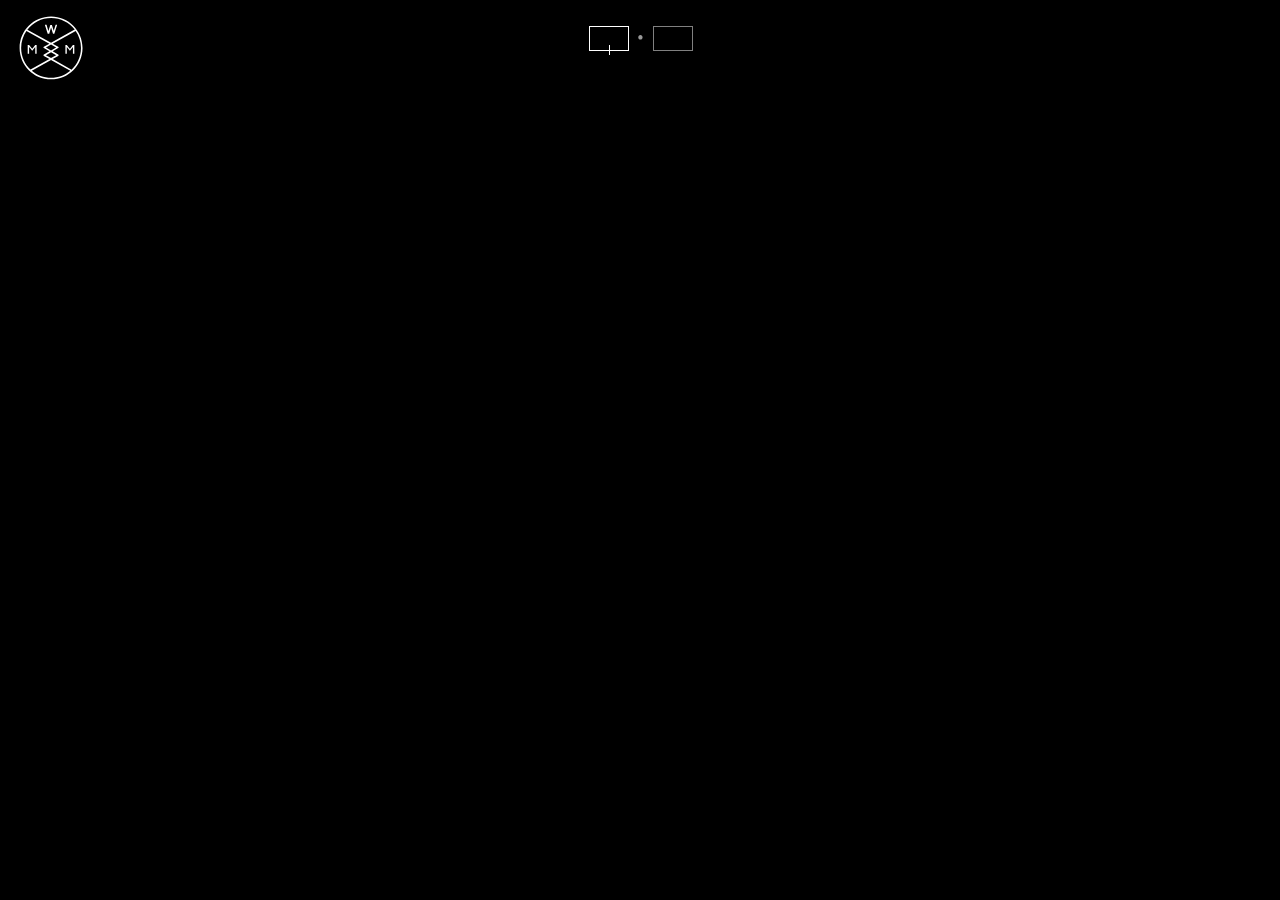
==== commit e9d71494: "couple small changes before initial staging link push" ====
--- a/Development/index.html
+++ b/Development/index.html
@@ -1,708 +1,219 @@
 <!DOCTYPE html>
-<!--[if lt IE 7]>			<html class="no-js lt-ie9 lt-ie8 lt-ie7"> <![endif]-->
-<!--[if IE 7]>				 <html class="no-js lt-ie9 lt-ie8"> <![endif]-->
-<!--[if IE 8]>				 <html class="no-js lt-ie9"> <![endif]-->
-<!--[if gt IE 8]><!--> <html class="no-js"> <!--<![endif]-->
+	<head>
+		<title>Headford + Pal</title>
+
+		<meta charset="utf-8">
+		<meta http-equiv="X-UA-Compatible" content="IE=edge,chrome=1">
+		<meta name="viewport" content="width=device-width, initial-scale=1">
+
+		<link rel="stylesheet" href="./_css/main.css">
+	</head>
+
+	<body>
+		<!-- Header -->
+		<header>
+			<div class="logo pulse">
+				<svg version="1.1" id="Layer_1" xmlns="http://www.w3.org/2000/svg" xmlns:xlink="http://www.w3.org/1999/xlink" x="0px" y="0px" width="100%" height="100%" viewBox="-28 -28 120 120" enable-background="new -28 -28 120 120" xml:space="preserve">
+					<path fill="#FFFFFF" d="M32.142-27.188c-32.59,0-59.003,26.414-59.003,59.003s26.413,58.997,59.003,58.997
+					c32.579,0,58.997-26.406,58.997-58.995S64.721-27.188,32.142-27.188z M32.142-24.25c18.027,0.031,34.051,8.543,44.299,21.767
+					l-44.354,24.66L-12.327-2.286C-2.086-15.62,14.001-24.219,32.142-24.25z M22.461,30.952l9.625-5.331l9.607,5.331l-9.607,5.604
+					L22.461,30.952z M41.693,45.648l-9.607,5.327l-9.625-5.327l9.625-5.612L41.693,45.648z M-23.936,31.815
+					c0.026-11.751,3.65-22.634,9.816-31.635l43.085,23.714l-10.286,5.7c-0.476,0.269-0.771,0.76-0.771,1.31
+					c-0.008,0.535,0.273,1.038,0.75,1.312l10.425,6.074l-10.425,6.088c-0.477,0.274-0.758,0.78-0.75,1.315
+					c0,0.54,0.295,1.047,0.771,1.309l10.286,5.7l-35.36,19.781C-17.176,62.284-23.9,47.842-23.936,31.815z M32.142,87.884
+					C18.353,87.854,5.741,82.861-4.016,74.61l36.102-20.192l36.062,20.315C58.416,82.911,45.852,87.858,32.142,87.884z M70.533,72.617
+					L35.185,52.701l10.281-5.699c0.487-0.263,0.781-0.766,0.781-1.308c0.016-0.534-0.278-1.041-0.745-1.315l-10.425-6.09l10.425-6.072
+					c0.467-0.275,0.761-0.777,0.745-1.312c0-0.546-0.294-1.038-0.781-1.31l-10.281-5.7L78.246-0.036
+					c6.259,9.054,9.938,20.01,9.962,31.853C88.173,47.913,81.386,62.397,70.533,72.617z M75.528,26.266h-2.167
+					c-0.109,0-0.241,0.132-0.241,0.244c-1.725,2.092-5.002,6.219-5.646,7.031c-0.646-0.812-4.025-5.015-5.873-7.16
+					c0.028,0.017-0.027-0.115-0.162-0.115h-2.189c-0.1,0-0.239,0.132-0.239,0.244v16.281C59.01,42.9,59.159,43,59.249,43h2.147
+					c0.1,0,0.232-0.141,0.232-0.236V30.179c1.939,2.297,3.843,4.637,5.718,6.961l0.183,0.054c1.83-2.009,4.56-5.504,5.591-6.838v12.435
+					C73.12,42.9,73.27,43,73.365,43h2.144c0.102,0,0.242-0.141,0.242-0.236V26.477C75.747,26.445,75.647,26.266,75.528,26.266z
+					M4.851,26.169H2.678c-0.111,0-0.244,0.132-0.244,0.238c-1.723,2.093-4.999,6.221-5.639,7.034c-0.655-0.813-4.042-5.015-5.883-7.154
+					c0.03,0-0.025-0.118-0.152-0.118h-2.195c-0.11,0-0.244,0.132-0.244,0.238l-0.007,16.283c0.007,0.111,0.157,0.214,0.251,0.214h2.134
+					c0.112,0,0.244-0.125,0.244-0.227V30.083c1.931,2.301,3.843,4.637,5.71,6.96l0.19,0.051c1.83-2.002,4.551-5.499,5.592-6.829v12.423
+					c0,0.109,0.149,0.214,0.244,0.214h2.141c0.104,0,0.246-0.123,0.246-0.227V26.379C5.067,26.351,4.96,26.169,4.851,26.169z
+					M35.6,5.032c0.027,0-0.022,0.144,0.223,0.204h2.316c0.031,0,0.056,0,0.056,0c0.117,0,0.194-0.145,0.194-0.188l-0.123-0.054
+					l0.136,0.046l5.146-16.545h-0.195c0,0-1.646,0-2.513,0l-0.284,0.149c-0.441,1.463-2.846,9.316-3.436,11.287
+					c-0.519-1.713-2.394-7.859-3.509-11.059c-0.93-0.103-1.883-0.103-2.706-0.103l-0.234,0.197c-1.103,3.586-3.174,10.412-3.505,11.482
+					l-3.528-11.854c-0.139-0.1-0.972-0.109-1.798-0.109c-0.398,0-0.81,0-1.115,0.008c-0.12,0-0.173,0.163-0.173,0.196
+					c0,0.125,0.045,0.219,0.045,0.227C21.84-7.429,25.49,4.037,25.836,5.06c-0.005-0.032-0.005,0.024-0.005,0.024
+					c0,0.033,0.131,0.149,0.152,0.149h2.571c0.106,0,0.173-0.166,0.173-0.181c1.041-3.228,3.064-10.024,3.432-11.267L35.6,5.032z"/>
+				</svg>
+			</div>
+			<h1>Headford + Pal</h1>
+			<br><span>About + Contact</span>
+		</header>
+
+		<div class="cover"></div>
+		<div class="preloadPlay"></div>
+		<div class="preloadPlay2"></div>
+		<div class="preloadFS"></div>
+		<div class="preloadFS2"></div>
+
+		<!-- About + Contact -->
+		<div class="black-overlay">
+			<div class="close"></div>
+			<div class="about">
+				<div class="about-header">	
+					<div class="wmmLogo"></div><br>
+					<div class="wmmText"></div><br>
+					<div class="about-nav">
+						<a rel="aboutS" class="aboutLink active">About</a>
+						<a rel="contactS" class="aboutLink">Contact</a>
+						<!-- <a rel="partnersS" class="aboutLink">Partners + Collaborators</a> -->
+						<!-- <a rel="emailS" class="aboutLink">Mailing List</a> -->
+					</div>
+				</div>
+				<div class="about-text">
+					<div class="aboutS" style="text-align:justify" rev="About">
+						What Matters Most approaches the process of image-making and story-telling as craftspeople who believe in, and wish to improve upon, the film-making canon, handed down by generations of filmmakers.
+						<br><br>What Matters Most above all, is a co-operative of artists looking to elevate each other’s work through a collective process.
+					</div>
+					<div class="contactS" rev="Contact">
+						General Inquiries
+						<br><a href="mailto:info@the-most.com">info@the-most.com</a>
+						<br><br>What Matters Most
+						<br>3311 East Pico Boulevard
+						<br>Los Angeles, CA 90023
+					</div>
+					<!-- <div class="partnersS centered" rev="Partners">
+						Coming Soon
+					</div> -->
+					<!-- <div class="emailS centered" rev="Mailing List">
+						<form name="ccoptin" action="http://visitor.r20.constantcontact.com/d.jsp" target="_blank" method="post" style="margin-bottom:2;">
+						<input type="hidden" name="llr" value="futhpymab">
+						<input type="hidden" name="m" value="1113217814149">
+						<input type="hidden" name="p" value="oi">
+						<input onfocus="if(this.value == 'Enter Email') { this.value = ''; }" 
+							   onblur="if(this.value == '') { this.value = 'Enter Email'; }"
+							   type="text" name="ea" size="20" value="Enter Email">
+						<br><input type="submit" name="go" value="Submit" class="submit">
+						</form>
+					</div> -->
+				</div>
+				<!-- <div class="site-by"><a href="http://oskstudio.com">Site: Osk Studio</a></div> -->
+			</div>
+		</div>
 		
-<head>
-	<meta charset="utf-8">
-	<meta http-equiv="X-UA-Compatible" content="IE=edge,chrome=1">
-	
-	<title>What Matters Most</title>
-
-		<meta name="description" content="What Matters Most approaches the process of image-making and story-telling as craftspeople who believe in, and wish to improve upon, the film-making canon, handed down by generations of filmmakers. What Matters Most above all, is a co-operative of artists looking to elevate each other’s work through a collective process.">
-		<meta name="viewport" content="width=device-width, initial-scale=1">
-
-		<link rel="stylesheet" href="./_css/main.css">
-		<script src="./_js/vendor/modernizr-2.6.2.min.js"></script>
-</head>
-
-<body>
-<!--[if lt IE 7]><p class="chromeframe">You are using an <strong>outdated</strong> browser. Please <a href="http://browsehappy.com/">upgrade your browser</a> or <a href="http://www.google.com/chromeframe/?redirect=true">activate Google Chrome Frame</a> to improve your experience.</p><![endif]-->
-
-	<!-- Header -->
-	<header>
-		<div class="logo pulse"><svg version="1.1" id="Layer_1" xmlns="http://www.w3.org/2000/svg" xmlns:xlink="http://www.w3.org/1999/xlink" x="0px" y="0px"
-	 width="100%" height="100%" viewBox="-28 -28 120 120" enable-background="new -28 -28 120 120" xml:space="preserve">
-<path fill="#FFFFFF" d="M32.142-27.188c-32.59,0-59.003,26.414-59.003,59.003s26.413,58.997,59.003,58.997
-	c32.579,0,58.997-26.406,58.997-58.995S64.721-27.188,32.142-27.188z M32.142-24.25c18.027,0.031,34.051,8.543,44.299,21.767
-	l-44.354,24.66L-12.327-2.286C-2.086-15.62,14.001-24.219,32.142-24.25z M22.461,30.952l9.625-5.331l9.607,5.331l-9.607,5.604
-	L22.461,30.952z M41.693,45.648l-9.607,5.327l-9.625-5.327l9.625-5.612L41.693,45.648z M-23.936,31.815
-	c0.026-11.751,3.65-22.634,9.816-31.635l43.085,23.714l-10.286,5.7c-0.476,0.269-0.771,0.76-0.771,1.31
-	c-0.008,0.535,0.273,1.038,0.75,1.312l10.425,6.074l-10.425,6.088c-0.477,0.274-0.758,0.78-0.75,1.315
-	c0,0.54,0.295,1.047,0.771,1.309l10.286,5.7l-35.36,19.781C-17.176,62.284-23.9,47.842-23.936,31.815z M32.142,87.884
-	C18.353,87.854,5.741,82.861-4.016,74.61l36.102-20.192l36.062,20.315C58.416,82.911,45.852,87.858,32.142,87.884z M70.533,72.617
-	L35.185,52.701l10.281-5.699c0.487-0.263,0.781-0.766,0.781-1.308c0.016-0.534-0.278-1.041-0.745-1.315l-10.425-6.09l10.425-6.072
-	c0.467-0.275,0.761-0.777,0.745-1.312c0-0.546-0.294-1.038-0.781-1.31l-10.281-5.7L78.246-0.036
-	c6.259,9.054,9.938,20.01,9.962,31.853C88.173,47.913,81.386,62.397,70.533,72.617z M75.528,26.266h-2.167
-	c-0.109,0-0.241,0.132-0.241,0.244c-1.725,2.092-5.002,6.219-5.646,7.031c-0.646-0.812-4.025-5.015-5.873-7.16
-	c0.028,0.017-0.027-0.115-0.162-0.115h-2.189c-0.1,0-0.239,0.132-0.239,0.244v16.281C59.01,42.9,59.159,43,59.249,43h2.147
-	c0.1,0,0.232-0.141,0.232-0.236V30.179c1.939,2.297,3.843,4.637,5.718,6.961l0.183,0.054c1.83-2.009,4.56-5.504,5.591-6.838v12.435
-	C73.12,42.9,73.27,43,73.365,43h2.144c0.102,0,0.242-0.141,0.242-0.236V26.477C75.747,26.445,75.647,26.266,75.528,26.266z
-	 M4.851,26.169H2.678c-0.111,0-0.244,0.132-0.244,0.238c-1.723,2.093-4.999,6.221-5.639,7.034c-0.655-0.813-4.042-5.015-5.883-7.154
-	c0.03,0-0.025-0.118-0.152-0.118h-2.195c-0.11,0-0.244,0.132-0.244,0.238l-0.007,16.283c0.007,0.111,0.157,0.214,0.251,0.214h2.134
-	c0.112,0,0.244-0.125,0.244-0.227V30.083c1.931,2.301,3.843,4.637,5.71,6.96l0.19,0.051c1.83-2.002,4.551-5.499,5.592-6.829v12.423
-	c0,0.109,0.149,0.214,0.244,0.214h2.141c0.104,0,0.246-0.123,0.246-0.227V26.379C5.067,26.351,4.96,26.169,4.851,26.169z
-	 M35.6,5.032c0.027,0-0.022,0.144,0.223,0.204h2.316c0.031,0,0.056,0,0.056,0c0.117,0,0.194-0.145,0.194-0.188l-0.123-0.054
-	l0.136,0.046l5.146-16.545h-0.195c0,0-1.646,0-2.513,0l-0.284,0.149c-0.441,1.463-2.846,9.316-3.436,11.287
-	c-0.519-1.713-2.394-7.859-3.509-11.059c-0.93-0.103-1.883-0.103-2.706-0.103l-0.234,0.197c-1.103,3.586-3.174,10.412-3.505,11.482
-	l-3.528-11.854c-0.139-0.1-0.972-0.109-1.798-0.109c-0.398,0-0.81,0-1.115,0.008c-0.12,0-0.173,0.163-0.173,0.196
-	c0,0.125,0.045,0.219,0.045,0.227C21.84-7.429,25.49,4.037,25.836,5.06c-0.005-0.032-0.005,0.024-0.005,0.024
-	c0,0.033,0.131,0.149,0.152,0.149h2.571c0.106,0,0.173-0.166,0.173-0.181c1.041-3.228,3.064-10.024,3.432-11.267L35.6,5.032z"/>
-</svg></div>
-		<h1>What Matters Most</h1>
-		<br><span>About + Contact</span>
-	</header>
-
-	<!-- Preload -->
-	<div class="cover"></div>
-	<div class="preloadPlay"></div>
-	<div class="preloadPlay2"></div>
-	<div class="preloadFS"></div>
-	<div class="preloadFS2"></div>
-
-	<!-- About + Contact -->
-	<div class="black-overlay">
-		<div class="close"></div>
-		<div class="about">
-			<div class="about-header">	
-				<div class="wmmLogo"></div><br>
-				<div class="wmmText"></div><br>
-				<div class="about-nav">
-					<a rel="aboutS" class="aboutLink active">About</a>
-					<a rel="contactS" class="aboutLink">Contact</a>
-					<!-- <a rel="partnersS" class="aboutLink">Partners + Collaborators</a> -->
-					<a rel="emailS" class="aboutLink">Mailing List</a>
-				</div>
-			</div>
-			<div class="about-text">
-				<div class="aboutS" style="text-align:justify" rev="About">
-					What Matters Most approaches the process of image-making and story-telling as craftspeople who believe in, and wish to improve upon, the film-making canon, handed down by generations of filmmakers.
-					<br><br>What Matters Most above all, is a co-operative of artists looking to elevate each other’s work through a collective process.
-				</div>
-				<div class="contactS" rev="Contact">
-					General Inquiries
-					<br><a href="mailto:info@the-most.com">info@the-most.com</a>
-					<br><br>What Matters Most
-					<br>3311 East Pico Boulevard
-					<br>Los Angeles, CA 90023
-				</div>
-				<!-- <div class="partnersS centered" rev="Partners">
-					Coming Soon
-				</div> -->
-				<div class="emailS centered" rev="Mailing List">
-					<form name="ccoptin" action="http://visitor.r20.constantcontact.com/d.jsp" target="_blank" method="post" style="margin-bottom:2;">
-					<input type="hidden" name="llr" value="futhpymab">
-					<input type="hidden" name="m" value="1113217814149">
-					<input type="hidden" name="p" value="oi">
-					<input onfocus="if(this.value == 'Enter Email') { this.value = ''; }" 
-						   onblur="if(this.value == '') { this.value = 'Enter Email'; }"
-						   type="text" name="ea" size="20" value="Enter Email">
-					<br><input type="submit" name="go" value="Submit" class="submit">
-					</form>
-				</div>
-			</div>
-			<div class="site-by"><a href="http://oskstudio.com">Site: Osk Studio</a></div>
-		</div>
-	</div>
-	
-
-	<!-- WMM Projects start -->
-	<div id="slides">
-		<nav class="slides-navigation visuallyhidden">
-			<a href="#" class="prev"><img src="./_img/larr.svg"></a>
-			<a href="#" class="next"><img src="./_img/rarr.svg"></a>
-    	</nav>
-		<ul class="slides-container">
-			<li data-href="fka-twigs" data-name="FKA Twigs">
-				<img src="./_content/fka-twigs/Twigs-06.jpg" class="main" alt="">
-				<div class="container">
-					<div class="fade"></div>
-
-					<div class="alt-backgrounds">
-						<img src="./_content/fka-twigs/Twigs-07.jpg" class="fader" id="fader-left">
-						<img src="./_content/fka-twigs/Twigs-08.jpg" class="fader" id="fader-right">
-					</div>
-
-					<div class="content">
-						<div class="vertical-align">
-
-							<!-- Project Centered Reveal -->
-							<div class="reveal">
-								<!-- Titles Type -->
-								<img src="./_content/fka-twigs/twigs-title2.png" class="preserve titles">
-								<!-- Project Navigation -->
-								<div class="project-nav">
-									<div class="play" rel="111576153"></div><br><br>
-									<a rel="info" class="subLink">Info</a>
-									<a rel="credits" class="subLink">Credits</a>
-									<a rel="links" class="subLink">Links</a>
-								</div>
-								<div class="infoBtn"></div>
-
-								<!-- Project Content (fixed at 50% height) -->
-								<div class="project-drawer">
-									<div class="info">
-										A music video commissioned by Young Turks/XL Recordings
-										<br>and produced in conjuction with Pulse Films. 
-										<br>Filmed in Los Angeles, CA    
-									</div>
-									<div class="credits">
-										Artist - FKA Twigs / Songs - <i>Preface, Video Girl</i> / A What Matters Most and Pulse Films Production / Directed by Kahlil Joseph/ Executive Producers - Onye Anyanwu, Omid Fatemi, Laura Tunstal / Management - Mikey Stirton, Produced by Onye Anyanwu / Cinematography by Jason McCormick / Production Design by James Chinlund / Choreography by Ryan Heffington / Edited by Luke Lynch / VFX by Graham Zeller / Stylist for FKA Twigs - Karen Clarkson / Makeup Artist - Naoko Scintu / Hairstylist - Soichi Inagaki / Costume Designer - Jenna Wright / SFX Makeup Artist - Christian Lau
-										<br><br>Cast - Special Appearance by Travis Scott / Inmate - Daniyar / Priest - John Allen / Correctional Officers - Sebastian Feldman
-									</div>
-									<div class="links">
-										Coming soon
+
+		<!-- WMM Projects start -->
+		<div id="slides">
+			<nav class="slides-navigation visuallyhidden">
+				<a href="#" class="prev"><img src="./_img/larr.svg"></a>
+				<a href="#" class="next"><img src="./_img/rarr.svg"></a>
+	    	</nav>
+			<ul class="slides-container">
+				<li data-href="fka-twigs" data-name="FKA Twigs">
+					<img src="./_content/fka-twigs/Twigs-06.jpg" class="main" alt="">
+					<div class="container">
+						<div class="fade"></div>
+
+						<div class="alt-backgrounds">
+							<!-- <img src="./_content/fka-twigs/Twigs-07.jpg" class="fader" id="fader-left"> -->
+							<!-- <img src="./_content/fka-twigs/dickford.jpg" class="fader" id="fader-left"> -->
+							<!-- <img src="./_content/fka-twigs/Twigs-08.jpg" class="fader" id="fader-right"> -->
+						</div>
+
+						<div class="content">
+							<div class="vertical-align">
+
+								<!-- Project Centered Reveal -->
+								<div class="reveal">
+									<!-- Titles Type -->
+									<img src="./_content/fka-twigs/twigs-title2.png" class="preserve titles">
+									<!-- Project Navigation -->
+									<div class="project-nav">
+										<div class="play" rel="115868825"></div><br><br>
+										<a rel="info" class="subLink">Info</a>
+										<a rel="credits" class="subLink">Credits</a>
+										<a rel="links" class="subLink">Links</a>
+									</div>
+									<div class="infoBtn"></div>
+
+									<!-- Project Content (fixed at 50% height) -->
+									<div class="project-drawer">
+										<div class="info">
+											A music video commissioned by Young Turks/XL Recordings
+											<br>and produced in conjuction with Pulse Films. 
+											<br>Filmed in Los Angeles, CA    
+										</div>
+										<div class="credits">
+											Artist - FKA Twigs / Songs - <i>Preface, Video Girl</i> / A What Matters Most and Pulse Films Production / Directed by Kahlil Joseph/ Executive Producers - Onye Anyanwu, Omid Fatemi, Laura Tunstal / Management - Mikey Stirton, Produced by Onye Anyanwu / Cinematography by Jason McCormick / Production Design by James Chinlund / Choreography by Ryan Heffington / Edited by Luke Lynch / VFX by Graham Zeller / Stylist for FKA Twigs - Karen Clarkson / Makeup Artist - Naoko Scintu / Hairstylist - Soichi Inagaki / Costume Designer - Jenna Wright / SFX Makeup Artist - Christian Lau
+											<br><br>Cast - Special Appearance by Travis Scott / Inmate - Daniyar / Priest - John Allen / Correctional Officers - Sebastian Feldman
+										</div>
+										<div class="links">
+											Coming soon
+										</div>
 									</div>
 								</div>
 							</div>
-							
 						</div>
 					</div>
-					
-				</div>
-			</li>
-			<li data-href="slip" data-name="Slip">
-				<img src="./_content/slip/middle.jpg" class="main" alt="">
-				<div class="container">
-					<div class="fade"></div>
-
-					<div class="alt-backgrounds" data-left="./_content/slip/slip2.jpg" data-right="./_content/slip/slip3.jpg"></div>
-
-					<div class="content">
-						<div class="vertical-align">
-
-							<!-- Project Centered Reveal -->
-							<div class="reveal">
-								<!-- Titles Type -->
-								<img src="./_content/slip/slip.png" class="preserve titles">
-								<!-- Project Navigation -->
-								<div class="project-nav">
-									<div class="play" rel="114097964"></div><br><br>
-									<a rel="info" class="subLink">Info</a>
-									<a rel="credits" class="subLink">Credits</a>
-									<a rel="links" class="subLink">Links</a>
-								</div>
-								<div class="infoBtn"></div>
-
-								<!-- Project Content (fixed at 50% height) -->
-								<div class="project-drawer">
-									<div class="info">
-										Director's Statement: While making <i>Slip</i> I can remember looking at the monitor while we shot and it felt less like seeing a performance to me than having a glimpse into a different world.  Like a wormhole into an alternate universe, or a live feed of somebody else's dream.  It really struck me, I'd never had that feeling from any of the work I'd done before and I've gone searching for it with every project I've made since.  That can be frustrating sometimes, because I still don't know how I got there in the first place.    
-									</div>
-									<div class="credits">
-										Directed By – Chelsea McMullan / Executive Producer – Geoff McLean/ Producer – Cole J. Alvis/ Supervising Producer – Chris Pavoni / Director of Photography – Maya Bankovic / Choreography– Yvonne Ng / Score – Juliet Palmer / Production Manager - Rogelio Cazares / Steady Cam Operator - Sean Sealey / First Assistant Camera - Mike Dawson / Digital Imaging Technician - Jake Kovnat / Gaffer - Gabrielle Nadeau / Key Grip - Brodie Spaull / Best Boy - Ohji Inoue / Swing - Wayne Robbinson / Driver - Todd Thompson / Production Assistant - Dave Guyen / Editor - Avril Jacobson / Sound Recordist/Editor/Mixer - Jean Martin / Colorist - Kevin Camilleri Notch / Hair/Makeup - Amanda Wood / Wardrobe - Kristan Klimczak / Key Props - Kristan Klimczak / Location Stills - Nadia Tan and Zaheed Miwani / Craft Service - Nancy McKay / Catering - Rancho Relaxo / Online - Mark Bachli, Brad Nueduk and Fini Films / Starring – Linnea Swan / Dancers – Mairead Filgate, Jessica Grosdanof, Kate Nakervis, Andrea Mapili, Nika Mistruzzi, Chloe Ariane Whitehorn, Aura Carcueva, Andrea Lui, Sierra Michaelides, Tonia Szkurhan, Becky Bridger, Mairead Filgate, Cara Spooner, Victoria Kucher, Joy Kamibayashi, Alaine Denley, Antonnette Lim, Linnea Swan, Meredith Jane Thompson, Amanda Wood, and Wang Ophelia / Special Thanks to – Harrison Baths, Chris Leonard, Fini Films, Judi Gladstone, Erin Smith, and Raha Shirazi
-									</div>
-									<div class="links">
-										<a href="https://www.nowness.com/series/directors-cuts/dc-chelsea-mcmullan">NOWNESS</a>
+				</li>
+				<li data-href="slip" data-name="Slip">
+					<img src="./_content/slip/middle.jpg" class="main" alt="">
+					<div class="container">
+						<div class="fade"></div>
+
+						<div class="alt-backgrounds" data-left="./_content/slip/slip2.jpg" data-right="./_content/slip/slip3.jpg"></div>
+
+						<div class="content">
+							<div class="vertical-align">
+
+								<!-- Project Centered Reveal -->
+								<div class="reveal">
+									<!-- Titles Type -->
+									<img src="./_content/slip/slip.png" class="preserve titles">
+									<!-- Project Navigation -->
+									<div class="project-nav">
+										<div class="play" rel="114097964"></div><br><br>
+										<a rel="info" class="subLink">Info</a>
+										<a rel="credits" class="subLink">Credits</a>
+										<a rel="links" class="subLink">Links</a>
+									</div>
+									<div class="infoBtn"></div>
+
+									<!-- Project Content (fixed at 50% height) -->
+									<div class="project-drawer">
+										<div class="info">
+											Director's Statement: While making <i>Slip</i> I can remember looking at the monitor while we shot and it felt less like seeing a performance to me than having a glimpse into a different world.  Like a wormhole into an alternate universe, or a live feed of somebody else's dream.  It really struck me, I'd never had that feeling from any of the work I'd done before and I've gone searching for it with every project I've made since.  That can be frustrating sometimes, because I still don't know how I got there in the first place.    
+										</div>
+										<div class="credits">
+											Directed By – Chelsea McMullan / Executive Producer – Geoff McLean/ Producer – Cole J. Alvis/ Supervising Producer – Chris Pavoni / Director of Photography – Maya Bankovic / Choreography– Yvonne Ng / Score – Juliet Palmer / Production Manager - Rogelio Cazares / Steady Cam Operator - Sean Sealey / First Assistant Camera - Mike Dawson / Digital Imaging Technician - Jake Kovnat / Gaffer - Gabrielle Nadeau / Key Grip - Brodie Spaull / Best Boy - Ohji Inoue / Swing - Wayne Robbinson / Driver - Todd Thompson / Production Assistant - Dave Guyen / Editor - Avril Jacobson / Sound Recordist/Editor/Mixer - Jean Martin / Colorist - Kevin Camilleri Notch / Hair/Makeup - Amanda Wood / Wardrobe - Kristan Klimczak / Key Props - Kristan Klimczak / Location Stills - Nadia Tan and Zaheed Miwani / Craft Service - Nancy McKay / Catering - Rancho Relaxo / Online - Mark Bachli, Brad Nueduk and Fini Films / Starring – Linnea Swan / Dancers – Mairead Filgate, Jessica Grosdanof, Kate Nakervis, Andrea Mapili, Nika Mistruzzi, Chloe Ariane Whitehorn, Aura Carcueva, Andrea Lui, Sierra Michaelides, Tonia Szkurhan, Becky Bridger, Mairead Filgate, Cara Spooner, Victoria Kucher, Joy Kamibayashi, Alaine Denley, Antonnette Lim, Linnea Swan, Meredith Jane Thompson, Amanda Wood, and Wang Ophelia / Special Thanks to – Harrison Baths, Chris Leonard, Fini Films, Judi Gladstone, Erin Smith, and Raha Shirazi
+										</div>
+										<div class="links">
+											<a href="https://www.nowness.com/series/directors-cuts/dc-chelsea-mcmullan">NOWNESS</a>
+										</div>
 									</div>
 								</div>
 							</div>
-							
 						</div>
 					</div>
-					
-				</div>
-			</li>
-			<li data-href="kenzo" data-name="Kenzo">
-				<img src="./_content/kenzo/kenzo_01.1.jpg" class="main" alt="">
-				<div class="container">
-					<div class="fade"></div>
-
-					<div class="alt-backgrounds" data-left="./_content/kenzo/kenzo_02.jpg" data-right="./_content/kenzo/kenzo_04.jpg"></div>
-
-					<div class="content">
-						<div class="vertical-align">
-
-							<!-- Project Centered Reveal -->
-							<div class="reveal">
-								<!-- Titles Type -->
-								<img src="./_content/kenzo/kenzo-logo2.png" class="preserve titles">
-								<!-- Project Navigation -->
-								<div class="project-nav">
-									<div class="play" rel="111160913"></div><br><br>
-									<a rel="info" class="subLink">Info</a>
-									<a rel="credits" class="subLink">Credits</a>
-									<a rel="links" class="subLink">Links</a>
-								</div>
-								<div class="infoBtn"></div>
-
-								<!-- Project Content (fixed at 50% height) -->
-								<div class="project-drawer">
-									<div class="info">
-										A film commissioned by fashion house Kenzo<br>and produced in conjunction with Pulse Films. 
-										<br>Filmed in Los Angeles, CA     
-									</div>
-									<div class="credits">
-										Written and directed by Kahlil Joseph / A What Matters Most and Pulse Films Production / Music by Shabazz Palaces / Cinematography by Jason McCormick / Art direction by Partel Oliva / Production Design by Callie Andreadis / Styled by Mobolaji Dawodu and Annabelle Baldero Lacuna / Produced by Onye Anyanwu and Alejandro De Leon
-										<br><br>Starring – Grace Mahary, Palaceer Lazaro, Tykee Dawkins, Chris "Worm" Lewis
-									</div>
-									<div class="links">
-										Coming soon
-									</div>
-								</div>
-							</div>
-							
-						</div>
-					</div>
-					
-				</div>
-			</li>
-			<li data-href="wildcat" data-name="Wildcat">
-				<img src="./_content/wildcat/wildcat-02.jpg" class="main" alt="">
-				<div class="container">
-					<div class="fade"></div>
-
-					<div class="alt-backgrounds" data-left="./_content/wildcat/wildcat-03.jpg" data-right="./_content/wildcat/wildcat-01.jpg"></div>
-
-					<div class="content">
-						<div class="vertical-align">
-
-							<!-- Project Centered Reveal -->
-							<div class="reveal">
-								<!-- Titles Type -->
-								<img src="./_content/wildcat/wildcat.png" class="preserve titles">
-
-								<!-- Project Navigation -->
-								<div class="project-nav">
-									<div class="play" rel="66703600"></div><br><br>
-									<a rel="info" class="subLink">Info</a>
-									<a rel="credits" class="subLink">Credits</a>
-									<a rel="links" class="subLink">Links</a>
-								</div>
-								<div class="infoBtn"></div>
-
-								<!-- Project Content (fixed at 50% height) -->
-								<div class="project-drawer">
-									<div class="info">
-										<i>Wildcat</i> is a state of mind; an experiment inspired by the composition and performance of jazz music.
-										<br>The characters that populate this world are actual &ndash; cowboys; and envisioned &ndash; angels. 
-										<br>The town they all inhabit is real &ndash; Grayson, Oklahoma.     
-									</div>
-									<div class="credits">
-										Directed and Edited by – Kahlil Joseph / Cinematography by – Malik Hassan Sayeed / Produced by – Omid Fatemi, Paul Chang, Ebony Brown and Daniel Tarr / Original Music by – Flying Lotus / Additional Editing by - Luke Lynch / 1st AC – Wayne Goring / 2nd AC - Jon Jones / Steadicam by - Stephen Wymer / DIT - Jason Wietholter / Sound Operator - Jon Roman / Wardrobe – Ebony Brown  / Production Assistant - Kevin Kisling  /  Titles - Osk Studio
-										<br><br>Featuring – Lundon Torrence, Wildcat Ebony Brown, Elvert (Nooksie) Celestine
-										<br>Special Thanks to – L. Onye Anyanwu, Daniel Song, Tamytrea Celestine, Oliver Williams, Wendell Williams, Veronica Armstead and the Armstead Family, Mayor Leon Armstead, C & W Rodeo Arena, The people and town of Grayson, Oklahoma
-										<br>R.I.P. Aunt Janet Celestine.
-									</div>
-									<div class="links">
-										<a href="http://www.nowness.com">NOWNESS</a>
-									</div>
-								</div>
-							</div>
-							
-						</div>
-					</div>
-					
-				</div>
-			</li>
-			<li data-href="until-the-quiet-comes" data-name="Flying Lotus:<br>Until The Quiet Comes">
-				<img src="./_content/flying-lotus-until/flying_lotus-02.jpg" class="main" alt="">
-				<div class="container">
-					<div class="fade"></div>
-					
-					<div class="alt-backgrounds" data-left="./_content/flying-lotus-until/flying_lotus-03.jpg" data-right="./_content/flying-lotus-until/flying_lotus-01.jpg">
-
-					</div>
-
-					<div class="content">
-						<div class="vertical-align">
-
-							<!-- Project Centered Reveal -->
-							<div class="reveal">
-								<!-- Titles Type -->
-								<img src="./_content/flying-lotus-until/flying-lotus.png" class="preserve titles">
-
-								<!-- Project Navigation -->
-								<div class="project-nav">
-									<div class="play" rel="48551671"></div><br><br>
-									<a rel="info" class="subLink">Info</a>
-									<a rel="credits" class="subLink">Credits</a>
-									<a rel="links" class="subLink">Links</a>
-								</div>
-								<div class="infoBtn"></div>
-
-								<!-- Project Content (fixed at 50% height) -->
-								<div class="project-drawer">
-									<div class="info">
-										A short film by Kahlil Joseph featuring music from the Flying Lotus album. 
-										<br>Filmed on 35mm in Los Angeles, CA
-									</div>
-									<div class="credits">
-										Directed By – Kahlil Joseph / Cinematography by – Matthew J. Lloyd / Produced By – Omid Fatemi / Underwater Cameraman / 1st AC – David Edsall / Edited by – Luke Lynch / Steadicam by – Dana Morris / VFX by – Josh Foster @ Synapse FX / Additional FX work by - Andy Curtis / Color by – Sean Coleman @ Company3 / Titles by – Stephen Serrato / Styling by – Elizabeth Birkett-Gibbs / Music by – Flying Lotus / Production/Camera Assistant – Marcus Reposar/ Location Manager – Big Flip
-										<br><br>Featuring – Solomon Gibbs, Storyboard P, Ishmael Gibbs and Edwin Marcelin
-										<br>Special Thanks to – Laura Tunstall, Chris Gibbs, Alan Algee, Rodney Passe, Patrick O’Brien-Smith, Panavision and the community of Nickerson Gardens
-									</div>
-									<div class="links">
-										<a href="http://articles.latimes.com/2012/sep/06/entertainment/la-et-ms-flying-lotus-film-highlights-los-angeles-three-new-tracks-20120906">LA Times</a>
-										<a href="http://pitchfork.com/news/47751-watch-flying-lotus-short-film-until-the-quiet-comes/">Pitchfork</a>
-										<a href="http://www.spin.com/articles/flying-lotus-resurrects-the-dead-in-short-film-until-the-quiet-comes/">Spin</a>
-										<a href="http://blog.sfmoma.org/2013/03/kahlil-josephs-until-the-quiet-comes-the-afriscape-ghost-dance-on-film-part-ii/">SFMOMA</a>
-									</div>
-								</div>
-							</div>
-							
-						</div>
-					</div>
-				</div>
-			</li>
-			<li data-href="black-up" data-name="Shabazz Palaces<br>Black Up">
-				<img src="./_content/black-up/black-up-03.jpg" class="main" alt="">
-				<div class="container">
-					<div class="fade"></div>
-					
-					<div class="alt-backgrounds" data-left="./_content/black-up/black-up-01.jpg" data-right="./_content/black-up/black-up-08.jpg"></div>
-					
-					<div class="content">
-						<div class="vertical-align">
-
-							<!-- Project Centered Reveal -->
-							<div class="reveal">
-								<!-- Titles Type -->
-								<img src="./_content/black-up/black-up2.png" class="preserve titles">
-
-								<!-- Project Navigation -->
-								<div class="project-nav">
-									<div class="play" rel="31927472"></div><br><br>
-									<a rel="info" class="subLink">Info</a>
-									<a rel="credits" class="subLink">Credits</a>
-									<a rel="links" class="subLink">Links</a>
-								</div>
-								<div class="infoBtn"></div>
-
-								<!-- Project Content (fixed at 50% height) -->
-								<div class="project-drawer">
-									<div class="info">
-										"Black Up" is a short film that portrays a fever dream induced by the music of Shabazz Palaces.  The film features songs from Shabazz Palaces' album Black Up on Sub Pop Records, as well as various pieces of unreleased material. 
-
-										<br>Filmed in Bronx, NY, Beacon, NY, and various locations in Puerto Rico
-									</div>
-									<div class="credits">
-										Director – Kahlil Joseph / Photography – Matthew J. Lloyd / Producer – Omid Fatemi / 1st AC – Dave Edsall / Steadycam – Jonathan Beattie / Production and Costume Design – Maikoiyo Alley-Barnes / Production Coordinator – Sue Yeon Ahn / Graphics – Evan Matthews / Sound Design – Will Patterson / Color – Malik Sayeed and Nice Dissolve / Model – Brianna Michele / Talent – Raul Robinson-Cruz and Mariel Cruz / Location Scout – DJ Nature
-										<br>Creative Consultant – Lee Harrison & Knox Robinson / Executive Producer – Paul Chang
-										<br>Gil Scott-Heron audio sample courtesy of Reelblack 
-									</div>
-									<div class="links">
-										<a href="http://www.newyorker.com/online/blogs/culture/2011/12/best-music-2011-lists-of-lists-and-endings-of-endings.html">The New Yorker</a>
-										<a href="http://www.gorillavsbear.net/2011/12/09/gorilla-vs-bears-videos-of-2011/">Gorilla Vs Bear</a>
-										<a href="http://www.nme.com/nme-video/shabazz-palaces--black-up/1309890483001">NME</a>
-										<a href="http://www.papermag.com/2011/12/shabazz_palaces_black_up_album.php">Paper</a>
-										<a href="http://www.clashmusic.com/news/watch-shabazz-palaces-black-up">Clash</a>
-									</div>
-								</div>
-							</div>
-							
-						</div>
-					</div>
-				</div>
-			</li>
-			<li data-href="ill-be-a-ghost" data-name="Rae Spoon<br>I'll Be A Ghost For You">
-				<img src="./_content/rae-spoon/rae-01.jpg" class="main" alt="">
-				<div class="container">
-					<div class="fade"></div>
-					
-					<div class="alt-backgrounds" data-left="./_content/rae-spoon/rae-04.jpg" data-right="./_content/rae-spoon/rae-03.jpg"></div>
-					
-					<div class="content">
-						<div class="vertical-align">
-
-							<!-- Project Centered Reveal -->
-							<div class="reveal">
-								<!-- Titles Type -->
-								<img src="./_content/rae-spoon/rae-spoon.png" class="preserve titles">
-
-								<!-- Project Navigation -->
-								<div class="project-nav">
-									<div class="play" rel="31413241"></div><br><br>
-									<a rel="info" class="subLink">Info</a>
-									<a rel="credits" class="subLink">Credits</a>
-									<a rel="links" class="subLink">Links</a>
-								</div>
-								<div class="infoBtn"></div>
-
-								<!-- Project Content (fixed at 50% height) -->
-								<div class="project-drawer">
-									<div class="info">
-										"Old cowboys are the saddest and most touching figures." - Wim Wenders
-										<br>Filmed in Deadman's Creek, British Columbia, Canada 
-									</div>
-									<div class="credits">
-										Director : Chelsea McMullan / Photography: Matthew J. Lloyd / Editor: Avril Jacobson / Music: Rae Spoon / Talent: Don Cope / Produced by What Matters Most
-									</div>
-									<div class="links">
-										<a href="http://www.dazeddigital.com/artsandculture/article/12135/1/chelsea-mcmullan’s-i’ll-be-a-ghost-for-you">Dazed & Confused</a>
-									</div>
-								</div>
-							</div>
-							
-						</div>
-					</div>
-				</div>
-			</li>
-			<li data-href="deragliamenti" data-name="Derailments<br>Deragliamenti">
-				<img src="./_content/deragliamenti/deragliamenti-01.jpg" class="main" alt="">
-				<div class="container">
-					<div class="fade"></div>
-					
-					<div class="alt-backgrounds" data-left="./_content/deragliamenti/deragliamenti-04.jpg" data-right="./_content/deragliamenti/deragliamenti-03.jpg"></div>
-					
-					<div class="content">
-						<div class="vertical-align">
-
-							<!-- Project Centered Reveal -->
-							<div class="reveal">
-								<!-- Titles Type -->
-								<img src="./_content/deragliamenti/deragliamenti-title.png" class="preserve titles">
-
-								<!-- Project Navigation -->
-								<div class="project-nav">
-									<div class="play" rel="32808527"></div><br><br>
-									<a rel="info" class="subLink">Info</a>
-									<a rel="credits" class="subLink">Credits</a>
-									<a rel="links" class="subLink">Links</a>
-								</div>
-								<div class="infoBtn"></div>
-
-								<!-- Project Content (fixed at 50% height) -->
-								<div class="project-drawer">
-									<div class="info" style="text-align:justify">
-										Frederico Fellini's unmade film <i>ll Viaggio di G. Mastorna Detto Fernet</i> became a graphic novel, just before Fellini's death in 1993. This is the story of howthat came to be, as told by long time Fellini collaborator and illustrator for <i>ll Viaggio di G. Mastorna</i>, Milo Manera. Combining still photography and moving images, the piece which was produced in conjunction with Fabrica, premiered at the Toronto International Film Festival in 2011. The short is anchored by an interview with Milo Minara, shot entirely in stills. The interview discusses his personal take on the main existentialist themes of the book; this interview has been intercut with the actual graphic novel and what appears to be the lost footage (via recreation) of the story's first scene. This short doc is an exploration into dreams and fantasy, moving through different realities. 
-										<br><br>
-										<div class="centered">Filmed in Milan, Italy and Koln, Germany.</div>
-									</div>
-									<div class="credits">
-										Director: Chelsea McMullan / Executive Producer: Fabrica / Producer: Derek Howard and Omid Fatemi / Production Company:	 Fabrica in conjunction with What Matters Most / Principal Cast: Milo Manara / Screenplay: Chelsea McMullan / Cinematographer: Derek Howard / Editor: Pablo Pastor / Sound: Grant Edmonds / Music: Ted Bois / Production Designer: Leanne MacKay / Photography Stills: Margo Ovcharemko
-									</div>
-									<div class="links">
-										<a href="http://www.nowness.com/day/2011/8/16/1584/fellinis-fate">Nowness</a>
-										<a href="http://www.vogue.it/en/uomo-vogue/news/2011/09/deragliamenti">Vogue Italia</a>
-										<a href="http://www.vanityfair.it/show/cinema/2012/06/18/arcipelago-documentario-deragliamenti-milo-manara-federico-fellini">Vanity Fair Italia</a>
-										<a href="http://tiff.net/press/pressreleases/2011/a-yodeling-farmer-an-angry-clown-and-3-d-dancers-leap-off-the-screen-in-short-cuts-canada-lineup">Toronto Film International Festival</a>
-									</div>
-								</div>
-							</div>
-							
-						</div>
-					</div>
-				</div>
-			</li>
-			<li data-href="seu-jorge-model" data-name="Seu Jorge:<br>The Model">
-				<img src="./_content/seu-jorge-model/Seu-Jorge_THE-MODEL-PT-1_2-6.jpg" class="main" alt="">
-				<div class="container">
-					<div class="fade"></div>
-					
-					<div class="alt-backgrounds" data-left="./_content/seu-jorge-model/Seu-Jorge_THE-MODEL-PT-1_2-3.jpg" data-right="./_content/seu-jorge-model/the-model-P2-02.jpg"></div>
-					
-					<div class="content">
-						<div class="vertical-align">
-
-							<!-- Project Centered Reveal -->
-							<div class="reveal">
-								<!-- Titles Type -->
-								<img src="./_content/seu-jorge-model/the-model.png" class="preserve titles">
-
-								<!-- Project Navigation -->
-								<div class="project-nav">
-									<div class="play" rel="112609111"></div><br><br>
-									<a rel="info" class="subLink">Info</a>
-									<a rel="credits" class="subLink">Credits</a>
-									<a rel="links" class="subLink">Links</a>
-								</div>
-								<div class="infoBtn"></div>
-
-								<!-- Project Content (fixed at 50% height) -->
-								<div class="project-drawer">
-									<div class="info" style="text-align:justify">
-										Now-Again Records and What Matters Most present a short film duo entitled <i>The Model</i>, featuring the renowned Brazilian singer and actor Seu Jorge (<i>City Of God, The Life Aquatic</i>). <i>The Model</i> is inspired by the music from the self-titled Seu Jorge and Almaz album. 
-
-										<br><br>The first part <i>Chapter 1: Marcello in Limbo</i> is a one-take affair that follows Jorge as he weaves through a cliffside mansion in the Hollywood Hills. The film showcases three cover songs from the album (Roy Ayers’ <i>Everybody Loves The Sunshine,</i> Martinho da Vila and João de Aquino's <i>Cirandar</i> and Kraftwerk’s <i>The Model</i>) and features the members of his band Almaz, producer Mario C and keyboardist Money Mark. 
-
-										<br><br><div class="centered">Filmed in Hollywood, California.</div>
-									</div>
-									<div class="credits">
-										Director: Kahlil Joseph / Starring: Seu Jorge / Photography: Bradford Young and Matthew J. Lloyd / Producer: Omid Fatemi and Daniel Song / Styling: Davia and Earl Hunter for Style By Davia / Additional production support by Jon David Lloyd / Executive Producer: Paul Chang
-									</div>
-									<div class="links">
-										<a href="http://www.nowness.com/day/2010/12/10/1196/seu-jorge-the-model">Nowness</a>
-										<a href="http://seujorgealmaz.com">Seu Jorge and Almaz</a>
-									</div>
-								</div>
-							</div>
-							
-						</div>
-					</div>
-				</div>
-			</li>
-			<li data-href="vans-syndicate-luke-mieier" data-name="Vans Syndicate<br>Luke Mieir">
-				<img src="./_content/vans/vans-02.jpg" class="main" alt="">
-				<div class="container">
-					<div class="fade"></div>
-					
-					<div class="alt-backgrounds" data-left="./_content/vans/vans-03.jpg" data-right="./_content/vans/vans-04.jpg"></div>
-					
-					<div class="content">
-						<div class="vertical-align">
-
-							<!-- Project Centered Reveal -->
-							<div class="reveal">
-								<!-- Titles Type -->
-								<img src="./_content/vans/vans-title2.png" class="preserve titles">
-
-								<!-- Project Navigation -->
-								<div class="project-nav">
-									<div class="play" rel="17102128"></div><br><br>
-									<a rel="info" class="subLink">Info</a>
-									<a rel="credits" class="subLink">Credits</a>
-									<a rel="links" class="subLink">Links</a>
-								</div>
-								<div class="infoBtn"></div>
-
-								<!-- Project Content (fixed at 50% height) -->
-								<div class="project-drawer">
-									<div class="info" style="text-align:justify">
-										A viral ad spot designed to celebrate the launch of a new product by Luke Meier and Vans Syndicate. The spot features music by Flying Lotus and original Black Rock Coalition member Melvin Gibbs. Ishmael Butler makes a cameo appearance and provides the voice over.
-
-										<br><div class="centered">Filmed in Seattle, Washington.</div>
-									</div>
-									<div class="credits">
-										Written and Directed by: Kahlil Joseph / Photography: Matthew J. Lloyd / Music: Flying Lotus and Melvin Gibbs / Producer: Luke Meier, Chris Gibbs, and Omid Fatemi / Co-producer: Funk Factory Films / Skaters: Chioke Daudi Stuckey, Ben Randolph, Zachary Zaragoza, and Rodney Procter / Editing: Kahlil Joseph, Sean Shafer, Aaron Morris, and Luke Lynch / Costume/Production Designer: Maikoiyo Alley-Barnes / Optical Titles: Sebastian Pardo / Camera Assist: Trevor Funk
-
-										<br><br>Support from: Tom Cooke, Jay Potocar, Jon Warren, Berto Liechty, Rian Pozzebon, Peter Dericks, Michael deWit, Matt Shipman from Vans, James Jebbia from Supreme, and Ill Studio
-
-										<br>Special thanks: The Procter Family, Molly O’Brien, Malik Sayeed, Funk Factory Films, Trevor Funk, Nin Truong, Ali Fatemi, Chezik Walker, Rock Paper Scissors, and The City of Seattle 
-									</div>
-									<div class="links">
-										<a href="http://www.vanssyndicatezine.com/2011/02/luke-meier-film.html">Vans Syndicate Zine</a>
-									</div>
-								</div>
-							</div>
-							
-						</div>
-					</div>
-				</div>
-			</li>
-			<li data-href="belhaven-meridian" data-name="Shabazz Palaces<br>Belhaven Meridian">
-				<img src="./_content/shabazz-bellhaven/shabazz-03.jpg" class="main" alt="">
-				<div class="container">
-					<div class="fade"></div>
-					
-					<div class="alt-backgrounds" data-left="./_content/shabazz-bellhaven/shabazz-02.jpg" data-right="./_content/shabazz-bellhaven/shabazz-01.jpg"></div>
-					
-					<div class="content">
-						<div class="vertical-align">
-
-							<!-- Project Centered Reveal -->
-							<div class="reveal">
-								<!-- Titles Type -->
-								<img src="./_content/shabazz-bellhaven/bellhaven.png" class="preserve titles">
-
-								<!-- Project Navigation -->
-								<div class="project-nav">
-									<div class="play" rel="10369494"></div><br><br>
-									<a rel="info" class="subLink">Info</a>
-									<a rel="credits" class="subLink">Credits</a>
-									<a rel="links" class="subLink">Links</a>
-								</div>
-								<div class="infoBtn"></div>
-
-								<!-- Project Content (fixed at 50% height) -->
-								<div class="project-drawer">
-									<div class="info">
-										An allegorical short film/music video for Shabazz Palaces called "Belhaven Meridian." Beautifully shot on 35mm black & white film in Watts, Los Angeles, "Belhaven Meridian" is a one-shot homage to Charles Burnett's 1977 classic Killer of Sheep.
-										<br><br>Filmed in Watts, California
-									</div>
-									<div class="credits">
-										Director: Kahlil Joseph / Photography: Matthew J. Lloyd / Produced by What Matters Most / Music: Shabazz Palaces
-									</div>
-									<div class="links">
-										<a href="http://www.lodownmagazine.com/index.php?page=26&modaction=showItem&id=2187">Lodown</a>
-										<a href="http://blog.wk.com/2010/02/09/la-tapes-stylish-men/">Wieden + Kennedy</a>
-									</div>
-								</div>
-							</div>
-							
-						</div>
-					</div>
-				</div>
-			</li>
-			<li data-href="built-by-wendy" data-name="An Interview With<br>Harris Savides">
-				<img src="./_content/built-by-wendy/Built_by_Wendy-02.jpg" class="main" alt="">
-				<div class="container">
-					<div class="fade"></div>
-					
-					<div class="alt-backgrounds" data-left="./_content/built-by-wendy/Built_by_Wendy-03.jpg" data-right="./_content/built-by-wendy/Built_by_Wendy-01.jpg"></div>
-					
-					<div class="content">
-						<div class="vertical-align">
-
-							<!-- Project Centered Reveal -->
-							<div class="reveal">
-								<!-- Titles Type -->
-								<img src="./_content/built-by-wendy/built-by-wendy.png" class="preserve titles">
-
-								<!-- Project Navigation -->
-								<div class="project-nav">
-									<div class="play" rel="53172804"></div><br><br>
-									<a rel="info" class="subLink">Info</a>
-									<a rel="credits" class="subLink">Credits</a>
-									<a rel="links" class="subLink">Links</a>
-								</div>
-								<div class="infoBtn"></div>
-
-								<!-- Project Content (fixed at 50% height) -->
-								<div class="project-drawer">
-									<div class="info">
-										An Interview with Harris Savides for Built By Wendy (The Filmstrip Dress)
-										<br>In Loving Memory of Harris Savides, ASC.
-										<br><br>Shot on Location at the Chateau Marmont in Hollywood, CA in 2009.
-									</div>
-									<div class="credits">
-										Directed by Kahlil Joseph / Photography by Matthew J. Lloyd
-										
-									</div>
-									<div class="links">
-										<a href="http://www.builtbywendy.com">Built By Wendy</a>
-									</div>
-								</div>
-							</div>
-							
-						</div>
-					</div>
-				</div>
-			</li>
-		</ul>
-	</div>
-	<!-- WMM Projects end -->
-
-	<!-- Vimeo Box -->
-	<div class="vimeo"></div>
-
-	<!-- Triptipc Markers (disabled for now) -->
-	<!-- <div class="triptic"></div> -->
-
-	<!-- Fullscreen (disabled for now) -->
-	<!-- <aside class="fs"></aside> -->
-
-<script src="//ajax.googleapis.com/ajax/libs/jquery/1.9.1/jquery.min.js"></script>
-<script>window.jQuery || document.write('<script src="./_js/vendor/jquery-1.9.0.min.js"><\/script>')</script>
-<script>
-  (function(i,s,o,g,r,a,m){i['GoogleAnalyticsObject']=r;i[r]=i[r]||function(){
-  (i[r].q=i[r].q||[]).push(arguments)},i[r].l=1*new Date();a=s.createElement(o),
-  m=s.getElementsByTagName(o)[0];a.async=1;a.src=g;m.parentNode.insertBefore(a,m)
-  })(window,document,'script','//www.google-analytics.com/analytics.js','ga');
-
-  ga('create', 'UA-40486796-1', 'the-most.com');
-  ga('send', 'pageview');
-
-</script>
-<script src="./_js/jquery.superslides-texthash.js"></script>
-<script src="./_js/plugins.js"></script>
-<script src="./_js/beast.js"></script>
-<script>
-$(function(){
-	beast.init()
-})
-</script>
-
-</body>
+				</li>
+			</ul>
+		</div>
+		<!-- WMM Projects end -->
+
+		<!-- Vimeo Box -->
+		<div class="vimeo"></div>
+
+		<!-- Triptipc Markers (disabled for now) -->
+		<!-- <div class="triptic"></div> -->
+
+		<!-- Fullscreen (disabled for now) -->
+		<!-- <aside class="fs"></aside> -->
+		<script src="./_js/vendor/modernizr-2.6.2.min.js"></script>
+		<script src="//ajax.googleapis.com/ajax/libs/jquery/1.9.1/jquery.min.js"></script>
+		<script>window.jQuery || document.write('<script src="./_js/vendor/jquery-1.9.0.min.js"><\/script>')</script>
+		<script src="./_js/jquery.superslides-texthash.js"></script>
+		<script src="./_js/plugins.js"></script>
+		<script src="./_js/beast.js"></script>
+		<script>
+		$(function(){
+			beast.init()
+		})
+		</script>
+
+	</body>
 </html>